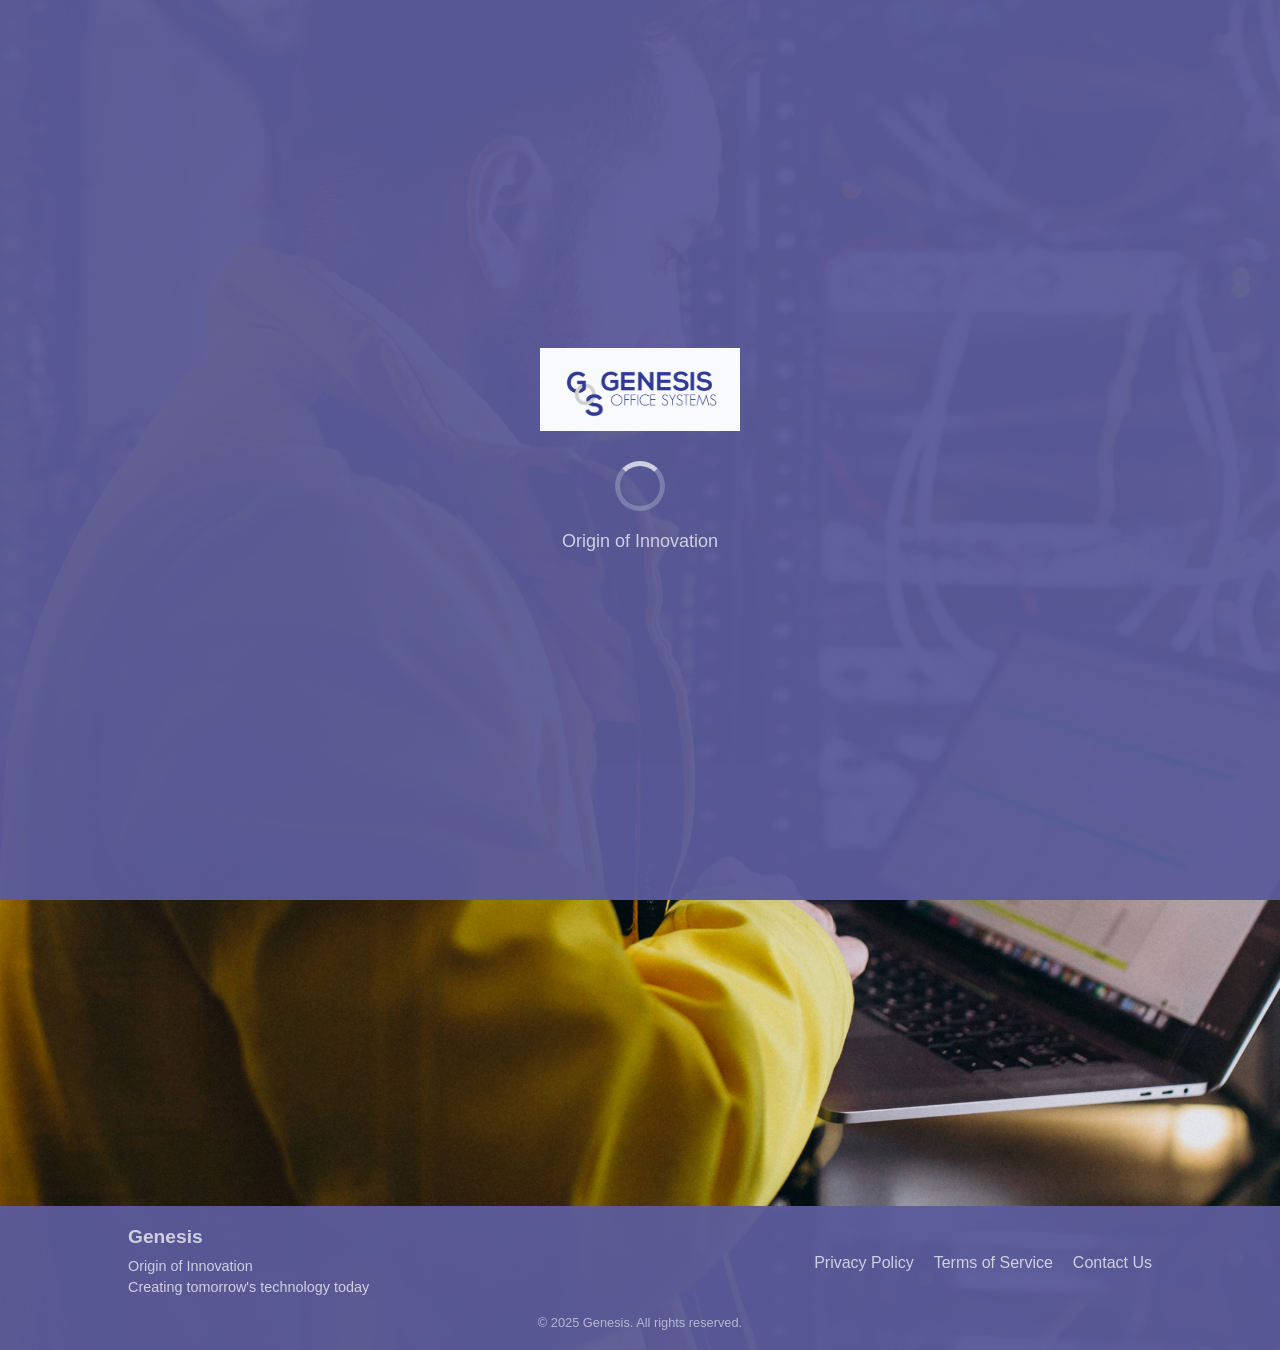
==== index.html @ 870a0a8b "loader appearing only once" ====
<!DOCTYPE html>
<html lang="en">
<head>
    <meta charset="UTF-8">
    <meta name="viewport" content="width=device-width, initial-scale=1.0">
    <link rel="icon" href="genesis-photos/favicon.jpg" type="image/x-icon">
    <title>genesis</title>
    <style>
        /* Loader Styles */
        #loader-wrapper {
            position: fixed;
            top: 0;
            left: 0;
            width: 100%;
            height: 100%;
            background-color: rgba(91, 91, 155, 0.95);
            display: flex;
            flex-direction: column;
            justify-content: center;
            align-items: center;
            z-index: 9999;
            transition: opacity 0.6s ease-out, visibility 0.6s ease-out;
        }

        #loader-logo {
            width: 200px;
            height: auto;
            margin-bottom: 30px;
            animation: blink 2s infinite;
        }

        .loader-spinner {
            width: 50px;
            height: 50px;
            border: 5px solid rgba(214, 214, 230, 0.3);
            border-radius: 50%;
            border-top-color: rgba(214, 214, 230, 0.95);
            animation: spin 1s linear infinite;
        }

        .loader-text {
            color: rgba(214, 214, 230, 0.95);
            font-size: 18px;
            margin-top: 20px;
            font-family: Arial, sans-serif;
        }

        @keyframes blink {
            0% { opacity: 0.3; }
            50% { opacity: 1; }
            100% { opacity: 0.3; }
        }

        @keyframes spin {
            to { transform: rotate(360deg); }
        }

        /* Hide content until loaded */
        body.loading {
            overflow: hidden;
        }
        
        body.loading .page-content {
            opacity: 0;
        }
        
        .page-content {
            opacity: 1;
            transition: opacity 0.5s ease-in;
        }

        /* Original styles */
        body{
            background: url(genesis-photos/young-man-engineer-making-program-analyses.jpg) no-repeat center center/cover;
            margin: 0;
            padding: 0;
            font-family: Arial, sans-serif;
            position: relative;
            min-height: 100vh;
            display: flex;
            flex-direction: column;
        }
        /* Navigation bar */
        /* Underline animation */
        .nav-links a::after {
            content: '';
            position: absolute;
            width: 0;
            height: 2px;
            bottom: 0;
            left: 0;
            background-color: #5a539c;
            transition: width 0.3s ease;
        }
        
        .nav-links a:hover {
            color: #3498db;
        }
        
        .nav-links a:hover::after {
            width: 100%;
        }

        *{
            margin: 0;
            padding: 0;
            box-sizing: border-box;
           
        }
        .container{
            max-width: 80%;
            margin: auto;
            overflow: hidden;
            
           
        }
        .container2{
            margin-top: 300px;
            position: relative;
            padding-right: 80px;
            flex: 1;
          
        }
        .navbar{
            display: flex;
            justify-content: space-between;
        }
        .navbar ul{
            display: flex;
        }
        .navbar ul li{
            list-style: none;
            margin-left: 20px;
        }
        .navbar ul li a{
            text-decoration: none;
            color: white;
        }
        .logo img{
            width: 150px;
            mix-blend-mode: multiply;           
        }
        .nav-links{
            color: rgba(214, 214, 230, 0.95);
            
            
        }
        .nav-links li{
            display: inline;
            padding: 0 20px;
            background-color: rgba(91, 91, 155, 0.95);
            border-radius: 10px;
        }

        .container {
            max-width: 1200px;
            padding: 40px 20px;
        }
        
        .section-title {
            text-align: center;
            margin-bottom: 10px;
            color:#7d8ea8;
            position: relative;
            animation: fadeInDown 1s ease forwards;
        }
        
        .section-title h2 {
            font-size: 36px;
            font-weight: 700;
            text-transform: uppercase;
            letter-spacing: 1px;
        }
        
        .section-title::after {
            content: '';
            position: absolute;
            bottom: -10px;
            left: 50%;
            transform: translateX(-50%);
            width: 80px;
            height: 4px;
            background-color: #3498db;
        }
        
        .projects-grid {
            display: grid;
            grid-template-columns: repeat(auto-fill, minmax(300px, 1fr));
            gap: 30px;
            margin-bottom: 50px;
        }
        
        .project-card {
            background-color: #fff;
            border-radius: 8px;
            overflow: hidden;
            box-shadow: 0 5px 15px rgba(0, 0, 0, 0.1);
            transition: transform 0.3s ease, box-shadow 0.3s ease;
            animation: fadeIn 0.8s ease forwards;
            opacity: 0;
        }
        
        .project-card:nth-child(1) { animation-delay: 0.1s; }
        .project-card:nth-child(2) { animation-delay: 0.2s; }
        .project-card:nth-child(3) { animation-delay: 0.3s; }
        .project-card:nth-child(4) { animation-delay: 0.4s; }
        .project-card:nth-child(5) { animation-delay: 0.5s; }
        .project-card:nth-child(6) { animation-delay: 0.6s; }
        
        .project-card:hover {
            transform: translateY(-10px);
            box-shadow: 0 15px 30px rgba(0, 0, 0, 0.15);
        }
        
        .project-image {
            height: 150px;
            overflow: hidden;
            position: relative;
        }
        
        .project-image img {
            width: 100%;
            height: 100%;
            object-fit: cover;
            transition: transform 0.5s ease;
        }
        
        .project-card:hover .project-image img {
            transform: scale(1.05);
        }
        
        /* Slider animation for images */
        .image-slider {
            position: relative;
            width: 100%;
            height: 100%;
            overflow: hidden;
        }
        
        .slider-container {
            display: flex;
            width: 40%;
            height: 100%;
            transition: transform 0.5s ease;
        }
        
        .slider-item {
            width: 100%;
            height: 100%;
            flex-shrink: 0;
        }
        
        .slider-item img {
            width: 100%;
            height: 100%;
            object-fit: cover;
        }
        
        .slider-controls {
            position: absolute;
            bottom: 10px;
            left: 0;
            right: 0;
            display: flex;
            justify-content: center;
            gap: 8px;
            z-index: 10;
        }
        
        .slider-dot {
            width: 10px;
            height: 10px;
            border-radius: 50%;
            color: #2c3e50;
            cursor: pointer;
            transition: background-color 0.3s ease;
        }
        
        .slider-dot.active {
            background-color: #fff;
        }
        
        .project-info {
            padding: 25px;
        }
        
        .project-info h3 {
            font-size: 22px;
            margin-bottom: 15px;
            color: #2c3e50;
        }
        
        .project-info p {
            color: #2c3e50;
            margin-bottom: 15px;
            font-size: 16px;
        }
        
        .project-tech {
            display: flex;
            flex-wrap: wrap;
            gap: 10px;
            margin-top: 20px;
        }
        
        .tech-tag {
            padding: 5px 12px;
            background-color: #e9f7fe;
            color: #2c3e50;
            border-radius: 20px;
            font-size: 14px;
            font-weight: 500;
        }
        
        .project-link {
            display: inline-block;
            margin-top: 20px;
            padding: 10px 20px;
            color: #2c3e50;
            text-decoration: none;
            border-radius: 5px;
            font-weight: 500;
            transition: background-color 0.3s ease;
        }
        
        .project-link:hover {
            color: #2c3e50;
        }
        
        @keyframes fadeIn {
            from { opacity: 0; transform: translateY(20px); }
            to { opacity: 1; transform: translateY(0); }
        }
        
        @keyframes fadeInDown {
            from { opacity: 0; transform: translateY(-20px); }
            to { opacity: 1; transform: translateY(0); }
        }
        
        @media (max-width: 768px) {
            .projects-grid {
                grid-template-columns: 1fr;
            }
        }

        /* Header Styles */
        header {
            background-color: rgba(91, 91, 155, 0.95);
            color: rgba(214, 214, 230, 0.95);
            padding: 10px 0;
            box-shadow: 0 2px 5px rgba(0, 0, 0, 0.1);
            position: relative;
            z-index: 100;
        }

        .header-container {
            max-width: 80%;
            margin: 0 auto;
            display: flex;
            justify-content: space-between;
            align-items: center;
        }

        .header-content {
            max-width: 600px;
        }

        .header-content h1 {
            font-size: 1.5rem;
            margin-bottom: 5px;
            font-weight: 600;
            animation: fadeInDown 1s ease forwards;
        }

        .header-content p {
            font-size: 0.9rem;
            margin-bottom: 0;
            line-height: 1.4;
            animation: fadeIn 1s ease forwards;
            animation-delay: 0.3s;
            opacity: 0;
        }

        /* Footer Styles */
        footer {
            background-color: rgba(91, 91, 155, 0.95);
            color: rgba(214, 214, 230, 0.95);
            padding: 20px 0;
            text-align: center;
            width: 100%;
            margin-top: auto;
        }

        .footer-container {
            max-width: 80%;
            margin: 0 auto;
        }

        .footer-content {
            display: flex;
            justify-content: space-between;
            align-items: center;
            flex-wrap: wrap;
        }

        .footer-info {
            text-align: left;
        }

        .footer-info h4 {
            font-size: 1.2rem;
            margin-bottom: 10px;
        }

        .footer-info p {
            font-size: 0.9rem;
            margin-bottom: 5px;
        }

        .footer-links {
            display: flex;
            gap: 20px;
        }

        .footer-links a {
            color: rgba(214, 214, 230, 0.95);
            text-decoration: none;
            transition: color 0.3s ease;
        }

        .footer-links a:hover {
            color: #3498db;
        }

        .footer-bottom {
            margin-top: 15px;
            font-size: 0.8rem;
            opacity: 0.8;
        }

        /* Add this at the end of existing CSS */
        @media (max-width: 1024px) {
            .container {
                max-width: 90%;
            }
            
            .logo img {
                width: 120px;
            }
            
            .nav-links li {
                padding: 0 15px;
                margin-left: 10px;
            }
            
            .project-info h3 {
                font-size: 20px;
            }
        }

        @media (max-width: 768px) {
            body {
                background-attachment: fixed;
            }
            
            .navbar {
                flex-direction: column;
                align-items: center;
                text-align: center;
            }
            
            .nav-links {
                margin-top: 15px;
                flex-wrap: wrap;
                justify-content: center;
            }
            
            .nav-links li {
                margin: 5px;
                padding: 0 12px;
            }
            
            .container2 {
                margin-top: 200px;
                padding-right: 20px;
            }
            
            .project-card {
                margin-bottom: 20px;
            }
            
            .footer-info h4 {
                font-size: 1rem;
            }
            
            .footer-content {
                flex-direction: column;
                text-align: center;
            }
            
            .footer-info {
                text-align: center;
                margin-bottom: 15px;
            }
        }

        @media (max-width: 480px) {
            .header-content h1 {
                font-size: 1.2rem;
            }
            
            .nav-links li {
                font-size: 14px;
                padding: 0 10px;
            }
            
            .section-title h2 {
                font-size: 28px;
            }
            
            .project-info {
                padding: 15px;
            }
            
            .project-info h3 {
                font-size: 18px;
            }
            
            .project-info p {
                font-size: 14px;
            }
            
            .tech-tag {
                font-size: 12px;
            }
            
            .footer-links {
                flex-direction: column;
                gap: 10px;
            }
        }

        /* Ensure images are responsive */
        img {
            max-width: 100%;
            height: auto;
        }
    </style>
</head>
<body class="loading">
    <!-- Loader -->
    <div id="loader-wrapper">
        <img id="loader-logo" src="genesis-photos/loggo.png" alt="Genesis Logo">
        <div class="loader-spinner"></div>
        <div class="loader-text">Origin of Innovation</div>
    </div>

    <!-- Page Content -->
    <div class="page-content">
        <!-- Header Section -->
        <header>
            <div class="header-container">
                <div class="header-content">
                    <h1>Origin of innovation</h1>
                </div>
            </div>
        </header>

        <div class="container">
            <div class="navbar">
                <div class="logo">
                    <img src="genesis-photos/loggo.png" alt="">
                </div>
                <nav>
                    <ul class="nav-links">
                        <li><a href="index.html">Home</a></li>
                        <li><a href="about.html">About us</a></li>
                        <li><a href="services.html">Services</a></li>
                        <li><a href="contact.html">contact</a></li>
                    </ul>
                </nav>
            </div>

            <div class="container2">
                <div class="section-title">
                    <h2>Recent Projects</h2>
                </div>
                
                <div class="projects-grid">
                    <!-- Project 1 -->
                    <div class="project-card">
                        <div class="project-image">
                            <div class="image-slider">
                                <div class="slider-container">
                                    <div class="slider-item">
                                        <img src="genesis-photos/projects-photos/WhatsApp Image 2025-03-21 at 07.28.16_34ad9fe0.jpg" alt="Enterprise Network Infrastructure 1">
                                    </div>
                                    <div class="slider-item">
                                        <img src="genesis-photos/projects-photos/pexels-field-engineer-147254-442150.jpg" alt="Enterprise Network Infrastructure 2">
                                    </div>
                                    <div class="slider-item">
                                        <img src="genesis-photos/projects-photos/WhatsApp Image 2025-03-21 at 07.28.17_1305627c.jpg" alt="Enterprise Network Infrastructure 3">
                                    </div>
                                </div>
                                <div class="slider-controls">
                                    <div class="slider-dot active" data-index="0"></div>
                                    <div class="slider-dot" data-index="1"></div>
                                    <div class="slider-dot" data-index="2"></div>
                                </div>
                            </div>
                        </div>
                        <div class="project-info">
                            <h3>Enterprise Network Infrastructure</h3>
                            <p>Implemented a network infrastructure overhaul in Chipata, Zambia, featuring enhanced security measures, cloud integration, and expanded capacity to support over 500 users</p>
                            <div class="project-tech">
                                <span class="tech-tag">Cisco</span>
                                <span class="tech-tag">Cloud</span>
                                <span class="tech-tag">Security</span>
                            </div>
                            <a href="project-1.html" class="project-link">View Details</a>
                        </div>
                    </div>
                    
                    <!-- Project 2 -->
                    <div class="project-card">
                        <div class="project-image">
                            <div class="image-slider">
                                <div class="slider-container">
                                    <div class="slider-item">
                                        <img src="genesis-photos/projects-photos/close-up-fingerprint-reader.jpg" alt="biometric-Powered Customer Support System 1">
                                    </div>
                                    <div class="slider-item">
                                        <img src="genesis-photos/projects-photos/retinal-biometrics-technology-with-man-s-eye-digital-remix.jpg" alt="biometric-Powered Customer Support System 2">
                                    </div>
                                    <div class="slider-item">
                                        <img src="genesis-photos/projects-photos/young-woman-contactless-pays-public-transport.jpg" alt="biometric-Powered Customer Support System 3">
                                    </div>
                                </div>
                                <div class="slider-controls">
                                    <div class="slider-dot active" data-index="0"></div>
                                    <div class="slider-dot" data-index="1"></div>
                                    <div class="slider-dot" data-index="2"></div>
                                </div>
                            </div>
                        </div>
                        <div class="project-info">
                            <h3>Biometric Access Control Installation Service</h3>
                            <p>Door installation expert specializing in biometric security systems. Successfully implemented fingerprint and facial recognition access solutions that reduced unauthorized entries by 68% and improved security satisfaction by 47% for a corporate client. Expert in integrating multi-factor authentication with existing security infrastructure for seamless transition while maintaining comprehensive access control.</p>
                            <div class="project-tech">
                                <span class="tech-tag">Biometrics</span>
                                <span class="tech-tag">Access Control</span>
                                <span class="tech-tag">Security Systems</span>
                            </div>
                            <a href="#" class="project-link">View Details</a>
                        </div>
                    </div>
                    
                    <!-- Project 3 -->
                    <div class="project-card">
                        <div class="project-image">
                            <div class="image-slider">
                                <div class="slider-container">
                                    <div class="slider-item">
                                        <img src="genesis-photos/projects-photos/Image3.jpg" alt="Blockchain Supply Chain Solution 1">
                                    </div>
                                    <div class="slider-item">
                                        <img src="genesis-photos/projects-photos/service-428538_1280.jpg" alt="Blockchain Supply Chain Solution 2">
                                    </div>
                                    <div class="slider-item">
                                        <img src="genesis-photos/projects-photos/hardware-3509893_1280.jpg" alt="Blockchain Supply Chain Solution 3">
                                    </div>
                                </div>
                                <div class="slider-controls">
                                    <div class="slider-dot active" data-index="0"></div>
                                    <div class="slider-dot" data-index="1"></div>
                                    <div class="slider-dot" data-index="2"></div>
                                </div>
                            </div>
                        </div>
                        <div class="project-info">
                            <h3>IT Hardware and Accessory Distribution</h3>
                            <ul class="project-services">
                                <li>Comprehensive hardware procurement</li>
                                <li>Enterprise-grade computing equipment</li>
                                <li>Networking hardware (routers, switches, servers)</li>
                                <li>Desktop and laptop systems</li>
                                <li>Peripheral devices and accessories</li>
                                <li>Multi-brand product portfolio</li>
                                <li>Competitive pricing and bulk purchase options</li>
                            </ul>
                        </div>
                            <a href="#" class="project-link">View Details</a>
                        </div>
                    </div>
                </div>
            </div>
        </div>
        
        <!-- Footer Section -->
        <footer>
            <div class="footer-container">
                <div class="footer-content">
                    <div class="footer-info">
                        <h4>Genesis</h4>
                        <p>Origin of Innovation</p>
                        <p>Creating tomorrow's technology today</p>
                    </div>
                    <div class="footer-links">
                        <a href="#">Privacy Policy</a>
                        <a href="#">Terms of Service</a>
                        <a href="contact.html">Contact Us</a>
                    </div>
                </div>
                <div class="footer-bottom">
                    <p>&copy; 2025 Genesis. All rights reserved.</p>
                </div>
            </div>
        </footer>
    </div>

    <script>
        // Loader script
        document.addEventListener('DOMContentLoaded', function() {
            // Check if loader has been shown before in this session
            if (!sessionStorage.getItem('loaderShown')) {
                // Show loader only if it hasn't been shown before
                const loader = document.getElementById('loader-wrapper');
                loader.style.display = 'flex';
                
                // Simulate loading time or wait for resources
                setTimeout(function() {
                    // Hide loader
                    loader.style.opacity = '0';
                    loader.style.visibility = 'hidden';
                    
                    // Show content
                    document.body.classList.remove('loading');
                    
                    // Remove loader completely after transition
                    setTimeout(function() {
                        loader.style.display = 'none';
                    }, 600);
                    
                    // Mark loader as shown for this session
                    sessionStorage.setItem('loaderShown', 'true');
                }, 2500); // 2.5 seconds loading time - adjust as needed
            } else {
                // If loader has been shown before, hide it immediately
                const loader = document.getElementById('loader-wrapper');
                loader.style.display = 'none';
                document.body.classList.remove('loading');
            }
    
            // Image slider functionality
            const sliders = document.querySelectorAll('.image-slider');
            
            sliders.forEach(function(slider) {
                const container = slider.querySelector('.slider-container');
                const dots = slider.querySelectorAll('.slider-dot');
                const items = slider.querySelectorAll('.slider-item');
                const itemWidth = 100;
                
                dots.forEach(function(dot, index) {
                    dot.addEventListener('click', function() {
                        // Update active dot
                        slider.querySelector('.slider-dot.active').classList.remove('active');
                        dot.classList.add('active');
                        
                        // Move slider
                        container.style.transform = `translateX(-${index * itemWidth}%)`;
                    });
                });
                
                // Auto slide functionality
                let currentIndex = 0;
                setInterval(function() {
                    currentIndex = (currentIndex + 1) % items.length;
                    
                    // Update active dot
                    slider.querySelector('.slider-dot.active').classList.remove('active');
                    dots[currentIndex].classList.add('active');
                    
                    // Move slider
                    container.style.transform = `translateX(-${currentIndex * itemWidth}%)`;
                }, 5000);
            });
        });
    </script>
</body>
</html>
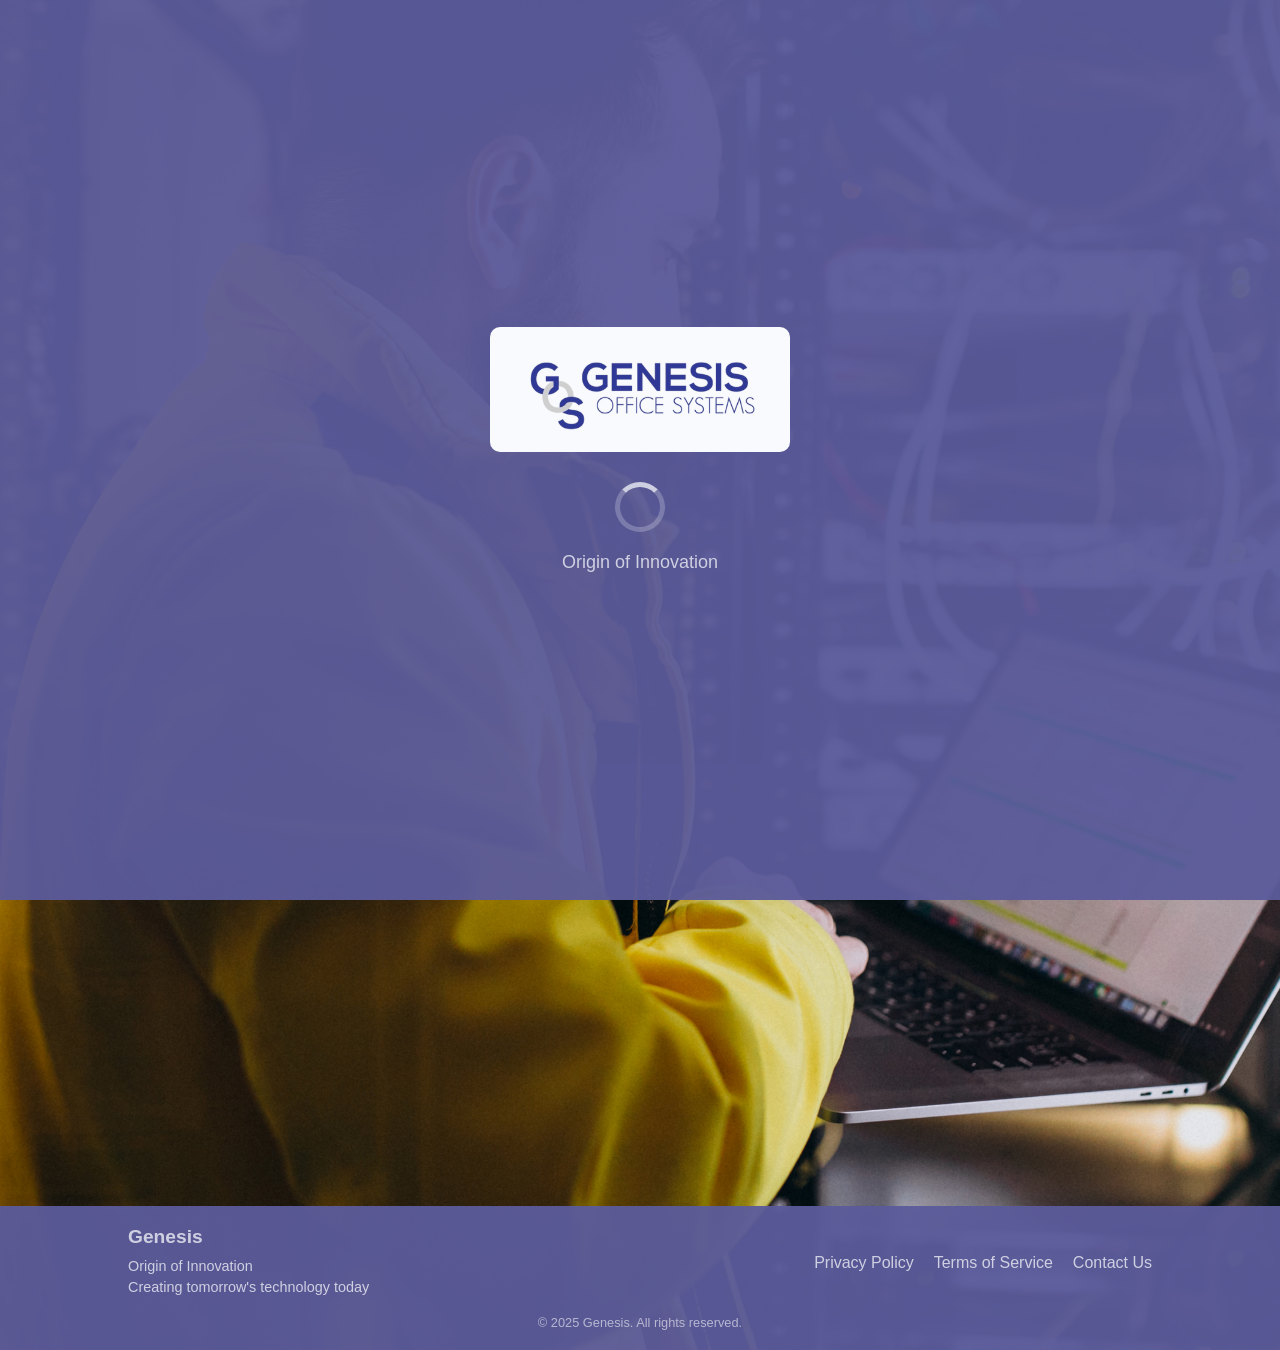
==== commit 7f48c95f: "changed the loader size and the added the border radius" ====
--- a/index.html
+++ b/index.html
@@ -23,10 +23,11 @@
         }
 
         #loader-logo {
-            width: 200px;
+            width: 300px;
             height: auto;
             margin-bottom: 30px;
             animation: blink 2s infinite;
+            border-radius: 10px;
         }
 
         .loader-spinner {
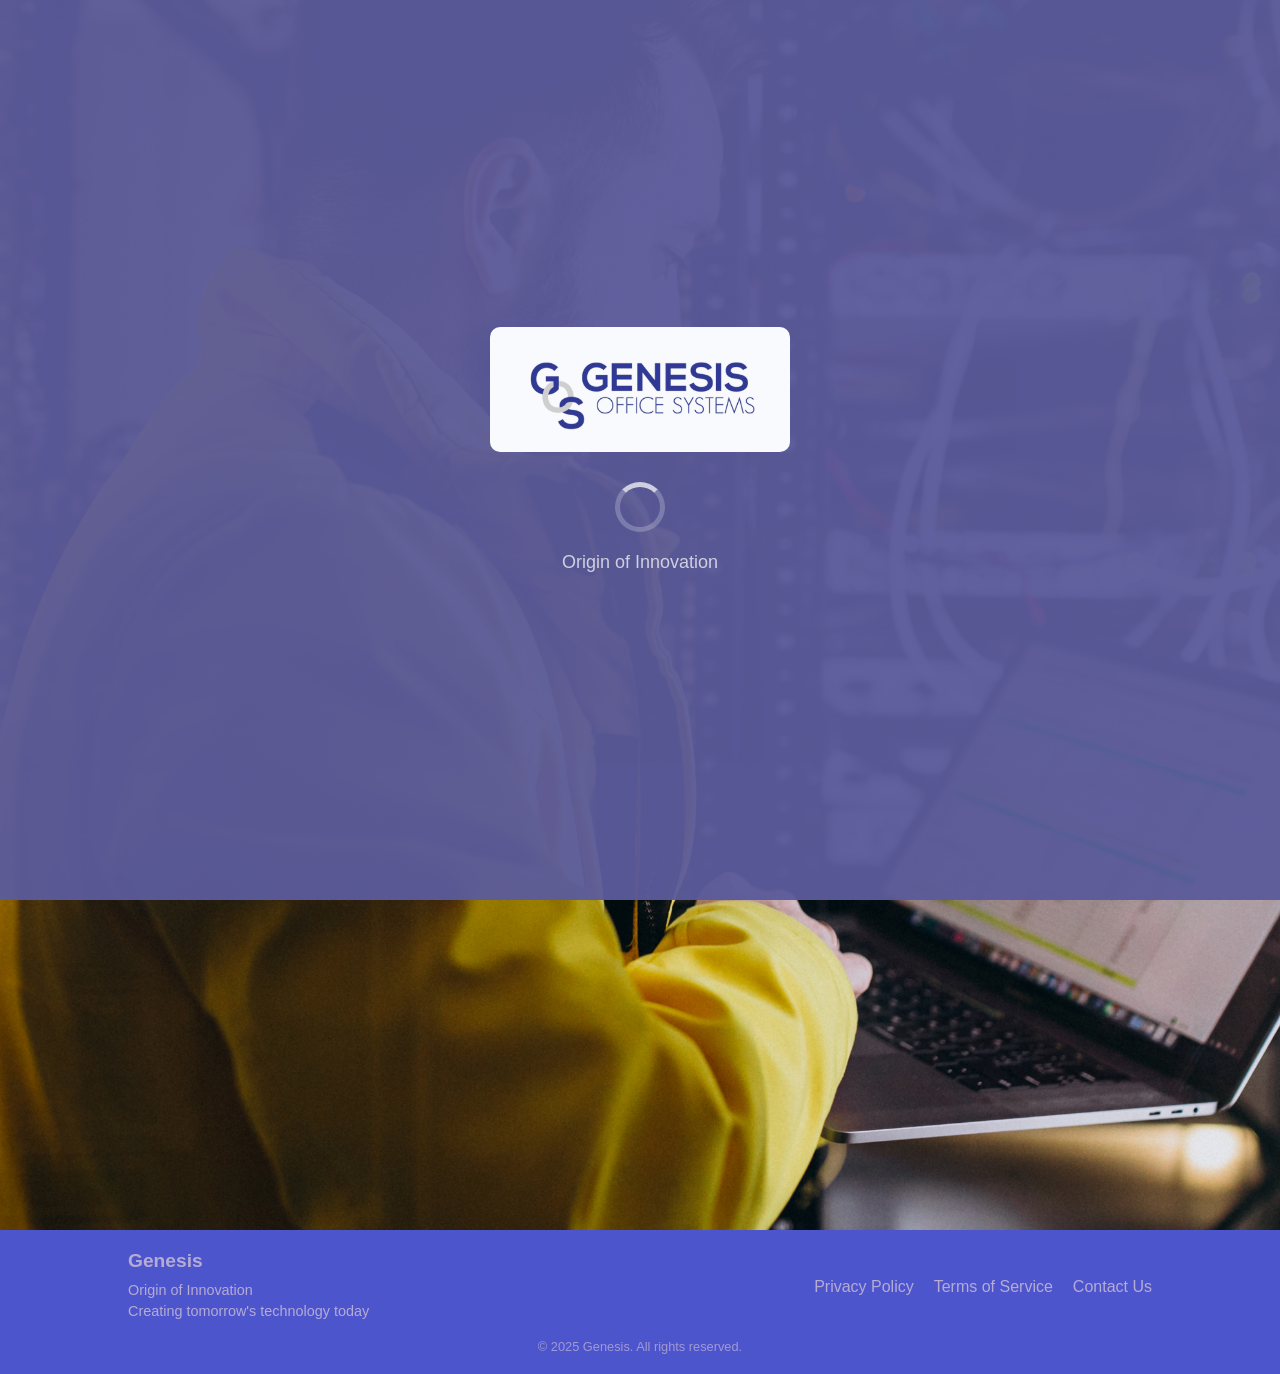
==== commit 900d6f1c: "new css files added etc changed the color pallet added new seperate  css files, changed the heading " ====
--- a/index.html
+++ b/index.html
@@ -5,548 +5,12 @@
     <meta name="viewport" content="width=device-width, initial-scale=1.0">
     <link rel="icon" href="genesis-photos/favicon.jpg" type="image/x-icon">
     <title>genesis</title>
-    <style>
-        /* Loader Styles */
-        #loader-wrapper {
-            position: fixed;
-            top: 0;
-            left: 0;
-            width: 100%;
-            height: 100%;
-            background-color: rgba(91, 91, 155, 0.95);
-            display: flex;
-            flex-direction: column;
-            justify-content: center;
-            align-items: center;
-            z-index: 9999;
-            transition: opacity 0.6s ease-out, visibility 0.6s ease-out;
-        }
-
-        #loader-logo {
-            width: 300px;
-            height: auto;
-            margin-bottom: 30px;
-            animation: blink 2s infinite;
-            border-radius: 10px;
-        }
-
-        .loader-spinner {
-            width: 50px;
-            height: 50px;
-            border: 5px solid rgba(214, 214, 230, 0.3);
-            border-radius: 50%;
-            border-top-color: rgba(214, 214, 230, 0.95);
-            animation: spin 1s linear infinite;
-        }
-
-        .loader-text {
-            color: rgba(214, 214, 230, 0.95);
-            font-size: 18px;
-            margin-top: 20px;
-            font-family: Arial, sans-serif;
-        }
-
-        @keyframes blink {
-            0% { opacity: 0.3; }
-            50% { opacity: 1; }
-            100% { opacity: 0.3; }
-        }
-
-        @keyframes spin {
-            to { transform: rotate(360deg); }
-        }
-
-        /* Hide content until loaded */
-        body.loading {
-            overflow: hidden;
-        }
-        
-        body.loading .page-content {
-            opacity: 0;
-        }
-        
-        .page-content {
-            opacity: 1;
-            transition: opacity 0.5s ease-in;
-        }
-
-        /* Original styles */
-        body{
-            background: url(genesis-photos/young-man-engineer-making-program-analyses.jpg) no-repeat center center/cover;
-            margin: 0;
-            padding: 0;
-            font-family: Arial, sans-serif;
-            position: relative;
-            min-height: 100vh;
-            display: flex;
-            flex-direction: column;
-        }
-        /* Navigation bar */
-        /* Underline animation */
-        .nav-links a::after {
-            content: '';
-            position: absolute;
-            width: 0;
-            height: 2px;
-            bottom: 0;
-            left: 0;
-            background-color: #5a539c;
-            transition: width 0.3s ease;
-        }
-        
-        .nav-links a:hover {
-            color: #3498db;
-        }
-        
-        .nav-links a:hover::after {
-            width: 100%;
-        }
-
-        *{
-            margin: 0;
-            padding: 0;
-            box-sizing: border-box;
-           
-        }
-        .container{
-            max-width: 80%;
-            margin: auto;
-            overflow: hidden;
-            
-           
-        }
-        .container2{
-            margin-top: 300px;
-            position: relative;
-            padding-right: 80px;
-            flex: 1;
-          
-        }
-        .navbar{
-            display: flex;
-            justify-content: space-between;
-        }
-        .navbar ul{
-            display: flex;
-        }
-        .navbar ul li{
-            list-style: none;
-            margin-left: 20px;
-        }
-        .navbar ul li a{
-            text-decoration: none;
-            color: white;
-        }
-        .logo img{
-            width: 150px;
-            mix-blend-mode: multiply;           
-        }
-        .nav-links{
-            color: rgba(214, 214, 230, 0.95);
-            
-            
-        }
-        .nav-links li{
-            display: inline;
-            padding: 0 20px;
-            background-color: rgba(91, 91, 155, 0.95);
-            border-radius: 10px;
-        }
-
-        .container {
-            max-width: 1200px;
-            padding: 40px 20px;
-        }
-        
-        .section-title {
-            text-align: center;
-            margin-bottom: 10px;
-            color:#7d8ea8;
-            position: relative;
-            animation: fadeInDown 1s ease forwards;
-        }
-        
-        .section-title h2 {
-            font-size: 36px;
-            font-weight: 700;
-            text-transform: uppercase;
-            letter-spacing: 1px;
-        }
-        
-        .section-title::after {
-            content: '';
-            position: absolute;
-            bottom: -10px;
-            left: 50%;
-            transform: translateX(-50%);
-            width: 80px;
-            height: 4px;
-            background-color: #3498db;
-        }
-        
-        .projects-grid {
-            display: grid;
-            grid-template-columns: repeat(auto-fill, minmax(300px, 1fr));
-            gap: 30px;
-            margin-bottom: 50px;
-        }
-        
-        .project-card {
-            background-color: #fff;
-            border-radius: 8px;
-            overflow: hidden;
-            box-shadow: 0 5px 15px rgba(0, 0, 0, 0.1);
-            transition: transform 0.3s ease, box-shadow 0.3s ease;
-            animation: fadeIn 0.8s ease forwards;
-            opacity: 0;
-        }
-        
-        .project-card:nth-child(1) { animation-delay: 0.1s; }
-        .project-card:nth-child(2) { animation-delay: 0.2s; }
-        .project-card:nth-child(3) { animation-delay: 0.3s; }
-        .project-card:nth-child(4) { animation-delay: 0.4s; }
-        .project-card:nth-child(5) { animation-delay: 0.5s; }
-        .project-card:nth-child(6) { animation-delay: 0.6s; }
-        
-        .project-card:hover {
-            transform: translateY(-10px);
-            box-shadow: 0 15px 30px rgba(0, 0, 0, 0.15);
-        }
-        
-        .project-image {
-            height: 150px;
-            overflow: hidden;
-            position: relative;
-        }
-        
-        .project-image img {
-            width: 100%;
-            height: 100%;
-            object-fit: cover;
-            transition: transform 0.5s ease;
-        }
-        
-        .project-card:hover .project-image img {
-            transform: scale(1.05);
-        }
-        
-        /* Slider animation for images */
-        .image-slider {
-            position: relative;
-            width: 100%;
-            height: 100%;
-            overflow: hidden;
-        }
-        
-        .slider-container {
-            display: flex;
-            width: 40%;
-            height: 100%;
-            transition: transform 0.5s ease;
-        }
-        
-        .slider-item {
-            width: 100%;
-            height: 100%;
-            flex-shrink: 0;
-        }
-        
-        .slider-item img {
-            width: 100%;
-            height: 100%;
-            object-fit: cover;
-        }
-        
-        .slider-controls {
-            position: absolute;
-            bottom: 10px;
-            left: 0;
-            right: 0;
-            display: flex;
-            justify-content: center;
-            gap: 8px;
-            z-index: 10;
-        }
-        
-        .slider-dot {
-            width: 10px;
-            height: 10px;
-            border-radius: 50%;
-            color: #2c3e50;
-            cursor: pointer;
-            transition: background-color 0.3s ease;
-        }
-        
-        .slider-dot.active {
-            background-color: #fff;
-        }
-        
-        .project-info {
-            padding: 25px;
-        }
-        
-        .project-info h3 {
-            font-size: 22px;
-            margin-bottom: 15px;
-            color: #2c3e50;
-        }
-        
-        .project-info p {
-            color: #2c3e50;
-            margin-bottom: 15px;
-            font-size: 16px;
-        }
-        
-        .project-tech {
-            display: flex;
-            flex-wrap: wrap;
-            gap: 10px;
-            margin-top: 20px;
-        }
-        
-        .tech-tag {
-            padding: 5px 12px;
-            background-color: #e9f7fe;
-            color: #2c3e50;
-            border-radius: 20px;
-            font-size: 14px;
-            font-weight: 500;
-        }
-        
-        .project-link {
-            display: inline-block;
-            margin-top: 20px;
-            padding: 10px 20px;
-            color: #2c3e50;
-            text-decoration: none;
-            border-radius: 5px;
-            font-weight: 500;
-            transition: background-color 0.3s ease;
-        }
-        
-        .project-link:hover {
-            color: #2c3e50;
-        }
-        
-        @keyframes fadeIn {
-            from { opacity: 0; transform: translateY(20px); }
-            to { opacity: 1; transform: translateY(0); }
-        }
-        
-        @keyframes fadeInDown {
-            from { opacity: 0; transform: translateY(-20px); }
-            to { opacity: 1; transform: translateY(0); }
-        }
-        
-        @media (max-width: 768px) {
-            .projects-grid {
-                grid-template-columns: 1fr;
-            }
-        }
-
-        /* Header Styles */
-        header {
-            background-color: rgba(91, 91, 155, 0.95);
-            color: rgba(214, 214, 230, 0.95);
-            padding: 10px 0;
-            box-shadow: 0 2px 5px rgba(0, 0, 0, 0.1);
-            position: relative;
-            z-index: 100;
-        }
-
-        .header-container {
-            max-width: 80%;
-            margin: 0 auto;
-            display: flex;
-            justify-content: space-between;
-            align-items: center;
-        }
-
-        .header-content {
-            max-width: 600px;
-        }
-
-        .header-content h1 {
-            font-size: 1.5rem;
-            margin-bottom: 5px;
-            font-weight: 600;
-            animation: fadeInDown 1s ease forwards;
-        }
-
-        .header-content p {
-            font-size: 0.9rem;
-            margin-bottom: 0;
-            line-height: 1.4;
-            animation: fadeIn 1s ease forwards;
-            animation-delay: 0.3s;
-            opacity: 0;
-        }
-
-        /* Footer Styles */
-        footer {
-            background-color: rgba(91, 91, 155, 0.95);
-            color: rgba(214, 214, 230, 0.95);
-            padding: 20px 0;
-            text-align: center;
-            width: 100%;
-            margin-top: auto;
-        }
-
-        .footer-container {
-            max-width: 80%;
-            margin: 0 auto;
-        }
-
-        .footer-content {
-            display: flex;
-            justify-content: space-between;
-            align-items: center;
-            flex-wrap: wrap;
-        }
-
-        .footer-info {
-            text-align: left;
-        }
-
-        .footer-info h4 {
-            font-size: 1.2rem;
-            margin-bottom: 10px;
-        }
-
-        .footer-info p {
-            font-size: 0.9rem;
-            margin-bottom: 5px;
-        }
-
-        .footer-links {
-            display: flex;
-            gap: 20px;
-        }
-
-        .footer-links a {
-            color: rgba(214, 214, 230, 0.95);
-            text-decoration: none;
-            transition: color 0.3s ease;
-        }
-
-        .footer-links a:hover {
-            color: #3498db;
-        }
-
-        .footer-bottom {
-            margin-top: 15px;
-            font-size: 0.8rem;
-            opacity: 0.8;
-        }
-
-        /* Add this at the end of existing CSS */
-        @media (max-width: 1024px) {
-            .container {
-                max-width: 90%;
-            }
-            
-            .logo img {
-                width: 120px;
-            }
-            
-            .nav-links li {
-                padding: 0 15px;
-                margin-left: 10px;
-            }
-            
-            .project-info h3 {
-                font-size: 20px;
-            }
-        }
-
-        @media (max-width: 768px) {
-            body {
-                background-attachment: fixed;
-            }
-            
-            .navbar {
-                flex-direction: column;
-                align-items: center;
-                text-align: center;
-            }
-            
-            .nav-links {
-                margin-top: 15px;
-                flex-wrap: wrap;
-                justify-content: center;
-            }
-            
-            .nav-links li {
-                margin: 5px;
-                padding: 0 12px;
-            }
-            
-            .container2 {
-                margin-top: 200px;
-                padding-right: 20px;
-            }
-            
-            .project-card {
-                margin-bottom: 20px;
-            }
-            
-            .footer-info h4 {
-                font-size: 1rem;
-            }
-            
-            .footer-content {
-                flex-direction: column;
-                text-align: center;
-            }
-            
-            .footer-info {
-                text-align: center;
-                margin-bottom: 15px;
-            }
-        }
-
-        @media (max-width: 480px) {
-            .header-content h1 {
-                font-size: 1.2rem;
-            }
-            
-            .nav-links li {
-                font-size: 14px;
-                padding: 0 10px;
-            }
-            
-            .section-title h2 {
-                font-size: 28px;
-            }
-            
-            .project-info {
-                padding: 15px;
-            }
-            
-            .project-info h3 {
-                font-size: 18px;
-            }
-            
-            .project-info p {
-                font-size: 14px;
-            }
-            
-            .tech-tag {
-                font-size: 12px;
-            }
-            
-            .footer-links {
-                flex-direction: column;
-                gap: 10px;
-            }
-        }
-
-        /* Ensure images are responsive */
-        img {
-            max-width: 100%;
-            height: auto;
-        }
-    </style>
+    <link rel="preconnect" href="https://fonts.googleapis.com">
+    <link rel="preconnect" href="https://fonts.gstatic.com" crossorigin>
+    <link href="https://fonts.googleapis.com/css2?family=Playwrite+FR+Moderne:wght@100..400&display=swap" rel="stylesheet">  
+    <link rel="stylesheet" href="https://fonts.googleapis.com/css2?family=Roboto:wght@400;500;700&display=swap">
+    <link rel="stylesheet" href="https://cdnjs.cloudflare.com/ajax/libs/font-awesome/6.0.0-beta3/css/all.min.css">
+    <link rel="stylesheet" href="index.css">
 </head>
 <body class="loading">
     <!-- Loader -->
@@ -720,72 +184,160 @@
     </div>
 
     <script>
-        // Loader script
-        document.addEventListener('DOMContentLoaded', function() {
-            // Check if loader has been shown before in this session
-            if (!sessionStorage.getItem('loaderShown')) {
-                // Show loader only if it hasn't been shown before
-                const loader = document.getElementById('loader-wrapper');
-                loader.style.display = 'flex';
+     document.addEventListener('DOMContentLoaded', function() {
+    // Check if loader has been shown before in this session or if we're navigating between pages
+    const loader = document.getElementById('loader-wrapper');
+    
+    // Function to check if we're navigating between pages (has referrer from same origin)
+    const isInternalNavigation = () => {
+        const referrer = document.referrer;
+        if (!referrer) return false;
+        
+        try {
+            // Check if referrer is from the same origin (same website)
+            const referrerOrigin = new URL(referrer).origin;
+            const currentOrigin = window.location.origin;
+            return referrerOrigin === currentOrigin;
+        } catch (e) {
+            return false;
+        }
+    };
+    
+    // If navigating internally, don't show loader
+    if (loader) {
+        if (isInternalNavigation() || sessionStorage.getItem('loaderShown')) {
+            // If loader already shown or if navigating between pages, hide immediately
+            loader.style.display = 'none';
+            document.body.classList.remove('loading');
+        } else {
+            // First visit to the website, show loader
+            loader.style.display = 'flex';
+            
+            // Simulate loading time
+            setTimeout(function() {
+                // Hide loader
+                loader.style.opacity = '0';
+                loader.style.visibility = 'hidden';
                 
-                // Simulate loading time or wait for resources
+                // Show content
+                document.body.classList.remove('loading');
+                
+                // Remove loader completely after transition
                 setTimeout(function() {
-                    // Hide loader
-                    loader.style.opacity = '0';
-                    loader.style.visibility = 'hidden';
-                    
-                    // Show content
-                    document.body.classList.remove('loading');
-                    
-                    // Remove loader completely after transition
-                    setTimeout(function() {
-                        loader.style.display = 'none';
-                    }, 600);
-                    
-                    // Mark loader as shown for this session
-                    sessionStorage.setItem('loaderShown', 'true');
-                }, 2500); // 2.5 seconds loading time - adjust as needed
-            } else {
-                // If loader has been shown before, hide it immediately
-                const loader = document.getElementById('loader-wrapper');
-                loader.style.display = 'none';
-                document.body.classList.remove('loading');
-            }
-    
-            // Image slider functionality
-            const sliders = document.querySelectorAll('.image-slider');
-            
-            sliders.forEach(function(slider) {
-                const container = slider.querySelector('.slider-container');
-                const dots = slider.querySelectorAll('.slider-dot');
-                const items = slider.querySelectorAll('.slider-item');
-                const itemWidth = 100;
+                    loader.style.display = 'none';
+                }, 600);
                 
-                dots.forEach(function(dot, index) {
-                    dot.addEventListener('click', function() {
-                        // Update active dot
-                        slider.querySelector('.slider-dot.active').classList.remove('active');
-                        dot.classList.add('active');
-                        
-                        // Move slider
-                        container.style.transform = `translateX(-${index * itemWidth}%)`;
-                    });
-                });
-                
-                // Auto slide functionality
-                let currentIndex = 0;
-                setInterval(function() {
-                    currentIndex = (currentIndex + 1) % items.length;
-                    
-                    // Update active dot
-                    slider.querySelector('.slider-dot.active').classList.remove('active');
-                    dots[currentIndex].classList.add('active');
-                    
-                    // Move slider
-                    container.style.transform = `translateX(-${currentIndex * itemWidth}%)`;
-                }, 5000);
+                // Mark loader as shown for this session
+                sessionStorage.setItem('loaderShown', 'true');
+            }, 2500); // 2.5 seconds loading time
+        }
+    } else {
+        // If loader element doesn't exist, just remove loading class
+        document.body.classList.remove('loading');
+        console.warn('Loader element #loader-wrapper not found');
+    }
+    
+    // Image slider functionality
+    const sliders = document.querySelectorAll('.image-slider');
+    
+    sliders.forEach(slider => {
+        const container = slider.querySelector('.slider-container');
+        const dots = slider.querySelectorAll('.slider-dot');
+        const items = slider.querySelectorAll('.slider-item');
+        let currentIndex = 0;
+        let autoSlideInterval;
+        
+        // Update slider position
+        const updateSlider = (index) => {
+            container.style.transform = `translateX(-${index * 100}%)`;
+            dots.forEach(dot => dot.classList.remove('active'));
+            dots[index].classList.add('active');
+        };
+        
+        // Reset auto-slide timer
+        const resetAutoSlide = () => {
+            clearInterval(autoSlideInterval);
+            autoSlideInterval = setInterval(() => {
+                currentIndex = (currentIndex + 1) % dots.length;
+                updateSlider(currentIndex);
+            }, 5000);
+        };
+        
+        // Handle dot clicks
+        dots.forEach((dot, index) => {
+            dot.addEventListener('click', () => {
+                currentIndex = index;
+                updateSlider(currentIndex);
+                resetAutoSlide();
             });
         });
+        
+        // Initialize auto-slide
+        resetAutoSlide();
+        
+        // Pause auto-slide on hover
+        slider.addEventListener('mouseenter', () => clearInterval(autoSlideInterval));
+        
+        // Resume auto-slide on mouse leave
+        slider.addEventListener('mouseleave', resetAutoSlide);
+    });
+    
+    // Gallery image lightbox functionality
+    document.querySelectorAll('.gallery-image').forEach(image => {
+        image.addEventListener('click', () => {
+            const overlay = document.createElement('div');
+            overlay.style.cssText = `
+                position: fixed;
+                top: 0;
+                left: 0;
+                width: 100vw;
+                height: 100vh;
+                background-color: rgba(0,0,0,0.9);
+                z-index: 1000;
+                display: flex;
+                justify-content: center;
+                align-items: center;
+                cursor: zoom-out;
+                animation: fadeIn 0.3s ease;
+            `;
+            
+            const enlargedImg = new Image();
+            enlargedImg.src = image.src;
+            enlargedImg.style.cssText = `
+                max-width: 90vw;
+                max-height: 90vh;
+                object-fit: contain;
+                border-radius: 10px;
+                box-shadow: 0 10px 20px rgba(0,0,0,0.3);
+            `;
+            
+            // Add fadeOut animation style if not already present
+            if (!document.querySelector('#lightbox-animations')) {
+                const style = document.createElement('style');
+                style.id = 'lightbox-animations';
+                style.textContent = `
+                    @keyframes fadeIn {
+                        from { opacity: 0; }
+                        to { opacity: 1; }
+                    }
+                    @keyframes fadeOut {
+                        from { opacity: 1; }
+                        to { opacity: 0; }
+                    }
+                `;
+                document.head.appendChild(style);
+            }
+            
+            overlay.appendChild(enlargedImg);
+            document.body.appendChild(overlay);
+            
+            overlay.addEventListener('click', () => {
+                overlay.style.animation = 'fadeOut 0.3s ease';
+                overlay.addEventListener('animationend', () => overlay.remove());
+            });
+        });
+    });
+});
     </script>
 </body>
 </html>
--- a/index.css
+++ b/index.css
@@ -0,0 +1,548 @@
+
+
+        /* Original styles */
+        body{
+            background: url(genesis-photos/young-man-engineer-making-program-analyses.jpg) no-repeat center center/cover;
+            margin: 0;
+            padding: 0;
+            font-family: Arial, sans-serif;
+            position: relative;
+            min-height: 100vh;
+            display: flex;
+            flex-direction: column;
+        }
+        /* Navigation bar */
+        /* Underline animation */
+        .nav-links a::after {
+            content: '';
+            position: absolute;
+            width: 0;
+            height: 2px;
+            bottom: 0;
+            left: 0;
+            background-color: #7A73D1;
+            transition: width 0.3s ease;
+        }
+        
+        .nav-links a:hover {
+            color: #B5ABD5;
+           background-color:  #4D55CC;
+        }
+        
+        .nav-links a:hover::after {
+            width: 100%;
+        }
+
+        *{
+            margin: 0;
+            padding: 0;
+            box-sizing: border-box;
+           
+        }
+        .container{
+            max-width: 80%;
+            margin: auto;
+            overflow: hidden;
+            
+           
+        }
+        .container2{
+            margin-top: 300px;
+            position: relative;
+            padding-right: 80px;
+            flex: 1;
+          
+        }
+        .navbar{
+            display: flex;
+            justify-content: space-between;
+        }
+        .navbar ul{
+            display: flex;
+        }
+        .navbar ul li{
+            list-style: none;
+            margin-left: 20px;
+        }
+        .navbar ul li a{
+            text-decoration: none;
+            color: white
+        }
+        .logo img{
+            width: 150px;
+            mix-blend-mode: multiply;           
+        }
+        .nav-links{
+            color: rgba(214, 214, 230, 0.95);
+            
+            
+        }
+        .nav-links li{
+            display: inline;
+            padding: 0 20px;
+            background-color: rgba(91, 91, 155, 0.95);
+            border-radius: 10px;
+        }
+
+        .container {
+            max-width: 1200px;
+            padding: 40px 20px;
+        }
+        
+        .section-title {
+            text-align: center;
+            margin-bottom: 10px;
+            color:#7d8ea8;
+            position: relative;
+            animation: fadeInDown 1s ease forwards;
+        }
+        
+        .section-title h2 {
+            font-size: 36px;
+            font-weight: 700;
+            text-transform: uppercase;
+            letter-spacing: 1px;
+        }
+        
+        .section-title::after {
+            content: '';
+            position: absolute;
+            bottom: -10px;
+            left: 50%;
+            transform: translateX(-50%);
+            width: 80px;
+            height: 4px;
+            background-color: #7A73D1;
+        }
+        
+        .projects-grid {
+            display: grid;
+            grid-template-columns: repeat(auto-fill, minmax(300px, 1fr));
+            gap: 30px;
+            margin-bottom: 50px;
+        }
+        
+        .project-card {
+            background-color: #fff;
+            border-radius: 8px;
+            overflow: hidden;
+            box-shadow: 0 5px 15px rgba(122, 115, 209, 0.1);
+            transition: transform 0.3s ease, box-shadow 0.3s ease;
+            animation: fadeIn 0.8s ease forwards;
+            opacity: 0;
+        }
+        
+        .project-card:nth-child(1) { animation-delay: 0.1s; }
+        .project-card:nth-child(2) { animation-delay: 0.2s; }
+        .project-card:nth-child(3) { animation-delay: 0.3s; }
+        .project-card:nth-child(4) { animation-delay: 0.4s; }
+        .project-card:nth-child(5) { animation-delay: 0.5s; }
+        .project-card:nth-child(6) { animation-delay: 0.6s; }
+        
+        .project-card:hover {
+            transform: translateY(-10px);
+            box-shadow: 0 15px 30px rgba(0, 0, 0, 0.15);
+        }
+        
+        .project-image {
+            height: 150px;
+            overflow: hidden;
+            position: relative;
+        }
+        
+        .project-image img {
+            width: 100%;
+            height: 100%;
+            object-fit: cover;
+            transition: transform 0.5s ease;
+        }
+        
+        .project-card:hover .project-image img {
+            transform: scale(1.05);
+        }
+        
+        /* Slider animation for images */
+        .image-slider {
+            position: relative;
+            width: 100%;
+            height: 100%;
+            overflow: hidden;
+        }
+        
+        .slider-container {
+            display: flex;
+            width: 40%;
+            height: 100%;
+            transition: transform 0.5s ease;
+        }
+        
+        .slider-item {
+            width: 100%;
+            height: 100%;
+            flex-shrink: 0;
+        }
+        
+        .slider-item img {
+            width: 100%;
+            height: 100%;
+            object-fit: cover;
+        }
+        
+        .slider-controls {
+            position: absolute;
+            bottom: 10px;
+            left: 0;
+            right: 0;
+            display: flex;
+            justify-content: center;
+            gap: 8px;
+            z-index: 10;
+        }
+        
+        .slider-dot {
+            width: 10px;
+            height: 10px;
+            border-radius: 50%;
+            color: #2c3e50;
+            cursor: pointer;
+            transition: background-color 0.3s ease;
+        }
+        
+        .slider-dot.active {
+            background-color: #fff;
+        }
+        
+        .project-info {
+            padding: 25px;
+        }
+        
+        .project-info h3 {
+            font-size: 22px;
+            margin-bottom: 15px;
+            color: #4D55CC;
+        }
+        
+        .project-info p {
+            color: #2c3e50;
+            margin-bottom: 15px;
+            font-size: 16px;
+        }
+        
+        .project-tech {
+            display: flex;
+            flex-wrap: wrap;
+            gap: 10px;
+            margin-top: 20px;
+        }
+        
+        .tech-tag {
+            padding: 5px 12px;
+            background-color: #e9f7fe;
+            color: #4D55CC;
+            border-radius: 20px;
+            font-size: 14px;
+            font-weight: 500;
+        }
+        
+        .project-link {
+            display: inline-block;
+            margin-top: 20px;
+            padding: 10px 20px;
+            color: white;
+            text-decoration: none;
+            border-radius: 5px;
+            font-weight: 500;
+            transition: background-color 0.3s ease;
+            background-color: #7A73D1;
+        }
+        
+        .project-link:hover {
+            color: #2c3e50;
+            background-color: #4D55CC;
+        }
+        
+        @keyframes fadeIn {
+            from { opacity: 0; transform: translateY(20px); }
+            to { opacity: 1; transform: translateY(0); }
+        }
+        
+        @keyframes fadeInDown {
+            from { opacity: 0; transform: translateY(-20px); }
+            to { opacity: 1; transform: translateY(0); }
+        }
+        
+        @media (max-width: 768px) {
+            .projects-grid {
+                grid-template-columns: 1fr;
+            }
+        }
+
+        /* Header Styles */
+        header {
+            background-color: #4D55CC;
+            color: #B5ABD5;
+            padding: 10px 0;
+            box-shadow: 0 2px 5px rgba(0, 0, 0, 0.1);
+            position: relative;
+            z-index: 100;
+        }
+
+        .header-container {
+            max-width: 80%;
+            margin: 0 auto;
+            display: flex;
+            justify-content: space-between;
+            align-items: center;
+        }
+
+        .header-content {
+            max-width: 600px;
+            font-family: "Playwrite FR Moderne", cursive;
+            font-optical-sizing: auto;
+            font-weight: <weight>;
+            font-style: normal;
+        }
+
+        .header-content h1 {
+            font-size: 1.5rem;
+            margin-bottom: 5px;
+            font-weight: 600;
+            animation: fadeInDown 1s ease forwards;;
+        }
+
+        .header-content p {
+            font-size: 0.9rem;
+            margin-bottom: 0;
+            line-height: 1.4;
+            animation: fadeIn 1s ease forwards;
+            animation-delay: 0.3s;
+            opacity: 0;
+        }
+
+        /* Footer Styles */
+        footer {
+            background-color: #4D55CC;
+            color: #B5ABD5;
+            padding: 20px 0;
+            text-align: center;
+            width: 100%;
+            margin-top: auto;
+        }
+
+        .footer-container {
+            max-width: 80%;
+            margin: 0 auto;
+        }
+
+        .footer-content {
+            display: flex;
+            justify-content: space-between;
+            align-items: center;
+            flex-wrap: wrap;
+        }
+
+        .footer-info {
+            text-align: left;
+        }
+
+        .footer-info h4 {
+            font-size: 1.2rem;
+            margin-bottom: 10px;
+        }
+
+        .footer-info p {
+            font-size: 0.9rem;
+            margin-bottom: 5px;
+        }
+
+        .footer-links {
+            display: flex;
+            gap: 20px;
+        }
+
+        .footer-links a {
+            color: #B5ABD5;
+            text-decoration: none;
+            transition: color 0.3s ease;
+        }
+
+        .footer-links a:hover {
+            color: #3498db;
+        }
+
+        .footer-bottom {
+            margin-top: 15px;
+            font-size: 0.8rem;
+            opacity: 0.8;
+        }
+
+        /* Add this at the end of existing CSS */
+        @media (max-width: 1024px) {
+            .container {
+                max-width: 90%;
+            }
+            
+            .logo img {
+                width: 120px;
+            }
+            
+            .nav-links li {
+                padding: 0 15px;
+                margin-left: 10px;
+            }
+            
+            .project-info h3 {
+                font-size: 20px;
+            }
+        }
+
+        @media (max-width: 768px) {
+            body {
+                background-attachment: fixed;
+            }
+            
+            .navbar {
+                flex-direction: column;
+                align-items: center;
+                text-align: center;
+            }
+            
+            .nav-links {
+                margin-top: 15px;
+                flex-wrap: wrap;
+                justify-content: center;
+            }
+            
+            .nav-links li {
+                margin: 5px;
+                padding: 0 12px;
+            }
+            
+            .container2 {
+                margin-top: 200px;
+                padding-right: 20px;
+            }
+            
+            .project-card {
+                margin-bottom: 20px;
+            }
+            
+            .footer-info h4 {
+                font-size: 1rem;
+            }
+            
+            .footer-content {
+                flex-direction: column;
+                text-align: center;
+            }
+            
+            .footer-info {
+                text-align: center;
+                margin-bottom: 15px;
+            }
+        }
+
+        @media (max-width: 480px) {
+            .header-content h1 {
+                font-size: 1.2rem;
+            }
+            
+            .nav-links li {
+                font-size: 14px;
+                padding: 0 10px;
+            }
+            
+            .section-title h2 {
+                font-size: 28px;
+            }
+            
+            .project-info {
+                padding: 15px;
+            }
+            
+            .project-info h3 {
+                font-size: 18px;
+            }
+            
+            .project-info p {
+                font-size: 14px;
+            }
+            
+            .tech-tag {
+                font-size: 12px;
+            }
+            
+            .footer-links {
+                flex-direction: column;
+                gap: 10px;
+            }
+        }
+
+        /* Ensure images are responsive */
+        img {
+            max-width: 100%;
+            height: auto;
+        }
+            /* Loader Styles */
+            #loader-wrapper {
+            position: fixed;
+            top: 0;
+            left: 0;
+            width: 100%;
+            height: 100%;
+            background-color: rgba(91, 91, 155, 0.95);
+            display: flex;
+            flex-direction: column;
+            justify-content: center;
+            align-items: center;
+            z-index: 9999;
+            transition: opacity 0.6s ease-out, visibility 0.6s ease-out;
+        }
+
+        #loader-logo {
+            width: 300px;
+            height: auto;
+            margin-bottom: 30px;
+            animation: blink 2s infinite;
+            border-radius: 10px;
+        }
+
+        .loader-spinner {
+            width: 50px;
+            height: 50px;
+            border: 5px solid rgba(214, 214, 230, 0.3);
+            border-radius: 50%;
+            border-top-color: rgba(214, 214, 230, 0.95);
+            animation: spin 1s linear infinite;
+        }
+
+        .loader-text {
+            color: rgba(214, 214, 230, 0.95);
+            font-size: 18px;
+            margin-top: 20px;
+            font-family: Arial, sans-serif;
+        }
+
+        @keyframes blink {
+            0% { opacity: 0.3; }
+            50% { opacity: 1; }
+            100% { opacity: 0.3; }
+        }
+
+        @keyframes spin {
+            to { transform: rotate(360deg); }
+        }
+
+        /* Hide content until loaded */
+        body.loading {
+            overflow: hidden;
+        }
+        
+        body.loading .page-content {
+            opacity: 0;
+        }
+        
+        .page-content {
+            opacity: 1;
+            transition: opacity 0.5s ease-in;
+        }
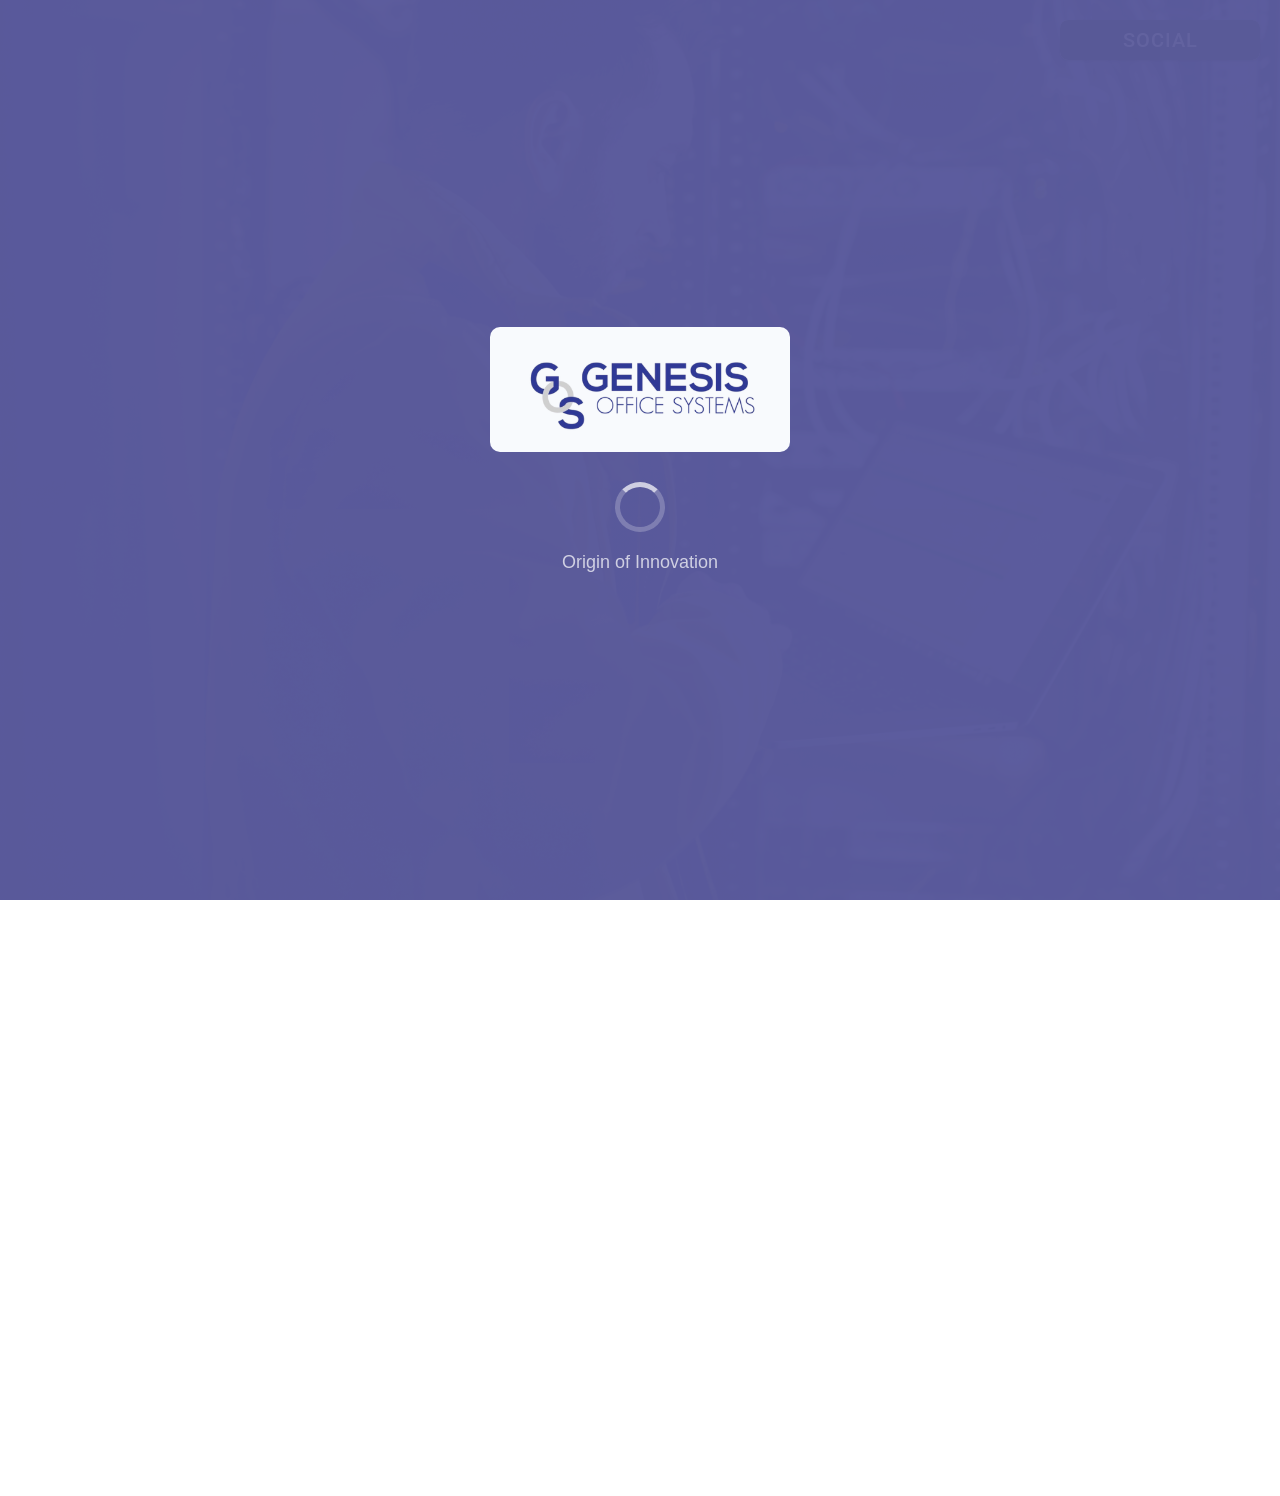
==== commit 01a47808: "final" ====
--- a/index.html
+++ b/index.html
@@ -5,6 +5,7 @@
     <meta name="viewport" content="width=device-width, initial-scale=1.0">
     <link rel="icon" href="genesis-photos/favicon.jpg" type="image/x-icon">
     <title>genesis</title>
+    <meta name="google-site-verification" content="izl5tla6sJr2Nzp9Bsnn5nBklwLC2PA2r5lY_0ttAA4" />
     <link rel="preconnect" href="https://fonts.googleapis.com">
     <link rel="preconnect" href="https://fonts.gstatic.com" crossorigin>
     <link href="https://fonts.googleapis.com/css2?family=Playwrite+FR+Moderne:wght@100..400&display=swap" rel="stylesheet">  
@@ -20,6 +21,30 @@
         <div class="loader-text">Origin of Innovation</div>
     </div>
 
+    <!-- Social Card -->
+   <div class="card">
+    <span>Social</span>
+    <a class="social-link" href="#" aria-label="Facebook">
+      <svg xmlns="http://www.w3.org/2000/svg" viewBox="0 0 24 24" fill="#1877F2">
+        <path d="M22 12c0-5.523-4.477-10-10-10S2 6.477 2 12c0 4.991 3.657 9.128 8.438 9.878v-6.987h-2.54V12h2.54V9.797c0-2.506 1.492-3.89 3.777-3.89 1.094 0 2.238.195 2.238.195v2.46h-1.26c-1.243 0-1.63.771-1.63 1.562V12h2.773l-.443 2.89h-2.33v6.988C18.343 21.128 22 16.991 22 12z"/>
+      </svg>
+    </a>
+    <a class="social-link" href="#" aria-label="Instagram">
+      <svg xmlns="http://www.w3.org/2000/svg" viewBox="0 0 24 24" fill="#E4405F">
+        <path d="M12 2.163c3.204 0 3.584.012 4.85.07 3.252.148 4.771 1.691 4.919 4.919.058 1.265.069 1.645.069 4.849 0 3.205-.012 3.584-.069 4.849-.149 3.225-1.664 4.771-4.919 4.919-1.266.058-1.644.07-4.85.07-3.204 0-3.584-.012-4.849-.07-3.26-.149-4.771-1.699-4.919-4.92-.058-1.265-.07-1.644-.07-4.849 0-3.204.013-3.583.07-4.849.149-3.227 1.664-4.771 4.919-4.919 1.266-.057 1.645-.069 4.849-.069zM12 0C8.741 0 8.333.014 7.053.072 2.695.272.273 2.69.073 7.052.014 8.333 0 8.741 0 12c0 3.259.014 3.668.072 4.948.2 4.358 2.618 6.78 6.98 6.98C8.333 23.986 8.741 24 12 24c3.259 0 3.668-.014 4.948-.072 4.354-.2 6.782-2.618 6.979-6.98.059-1.28.073-1.689.073-4.948 0-3.259-.014-3.667-.072-4.947-.196-4.354-2.617-6.78-6.979-6.98C15.668.014 15.259 0 12 0zm0 5.838a6.162 6.162 0 100 12.324 6.162 6.162 0 000-12.324zM12 16a4 4 0 110-8 4 4 0 010 8zm6.406-11.845a1.44 1.44 0 100 2.881 1.44 1.44 0 000-2.881z"/>
+      </svg>
+    </a>
+    <a class="social-link" href="#" aria-label="LinkedIn">
+      <svg xmlns="http://www.w3.org/2000/svg" viewBox="0 0 24 24" fill="#0A66C2">
+        <path d="M20.447 20.452h-3.554v-5.569c0-1.328-.027-3.037-1.852-3.037-1.853 0-2.136 1.445-2.136 2.939v5.667H9.351V9h3.414v1.561h.046c.477-.9 1.637-1.85 3.37-1.85 3.601 0 4.267 2.37 4.267 5.455v6.286zM5.337 7.433c-1.144 0-2.063-.926-2.063-2.065 0-1.138.92-2.063 2.063-2.063 1.14 0 2.064.925 2.064 2.063 0 1.139-.925 2.065-2.064 2.065zm1.782 13.019H3.555V9h3.564v11.452zM22.225 0H1.771C.792 0 0 .774 0 1.729v20.542C0 23.227.792 24 1.771 24h20.451C23.2 24 24 23.227 24 22.271V1.729C24 .774 23.2 0 22.222 0h.003z"/>
+      </svg>
+    </a>
+    <a class="social-link" href="#" aria-label="Email">
+      <svg xmlns="http://www.w3.org/2000/svg" viewBox="0 0 24 24" fill="#EA4335">
+        <path d="M12 12.713l-11.985-9.713h23.97l-11.985 9.713zm0 2.574l-12-9.725v15.438h24v-15.438l-12 9.725z"/>
+      </svg>
+    </a>
+</div>
     <!-- Page Content -->
     <div class="page-content">
         <!-- Header Section -->
@@ -39,8 +64,14 @@
                 <nav>
                     <ul class="nav-links">
                         <li><a href="index.html">Home</a></li>
-                        <li><a href="about.html">About us</a></li>
-                        <li><a href="services.html">Services</a></li>
+                       <li class="dropdown">
+  <a href="">About us <i class="fas fa-chevron-down"></i></a>
+  <ul class="dropdown-menu">
+    <li><a href="about.html">About Genesis Office Systems</a></li>
+    <li><a href="about-enterprise.html">About Genesis Enterprise</a></li>
+    <li><a href="leadership.html">Leadership</a></li>
+  </ul>
+</li>                   <li><a href="services.html">Services</a></li>
                         <li><a href="contact.html">contact</a></li>
                     </ul>
                 </nav>
@@ -116,7 +147,7 @@
                                 <span class="tech-tag">Access Control</span>
                                 <span class="tech-tag">Security Systems</span>
                             </div>
-                            <a href="#" class="project-link">View Details</a>
+                            <a href="project-2.html" class="project-link">View Details</a>
                         </div>
                     </div>
                     
@@ -126,13 +157,13 @@
                             <div class="image-slider">
                                 <div class="slider-container">
                                     <div class="slider-item">
-                                        <img src="genesis-photos/projects-photos/Image3.jpg" alt="Blockchain Supply Chain Solution 1">
-                                    </div>
-                                    <div class="slider-item">
-                                        <img src="genesis-photos/projects-photos/service-428538_1280.jpg" alt="Blockchain Supply Chain Solution 2">
-                                    </div>
-                                    <div class="slider-item">
-                                        <img src="genesis-photos/projects-photos/hardware-3509893_1280.jpg" alt="Blockchain Supply Chain Solution 3">
+                                        <img src="genesis-photos/projects-photos/Image3.jpg" alt="IT Hardware Solutions 1">
+                                    </div>
+                                    <div class="slider-item">
+                                        <img src="genesis-photos/projects-photos/service-428538_1280.jpg" alt="IT Hardware Solutions 2">
+                                    </div>
+                                    <div class="slider-item">
+                                        <img src="genesis-photos/projects-photos/hardware-3509893_1280.jpg" alt="IT Hardware Solutions 3">
                                     </div>
                                 </div>
                                 <div class="slider-controls">
@@ -143,17 +174,13 @@
                             </div>
                         </div>
                         <div class="project-info">
-                            <h3>IT Hardware and Accessory Distribution</h3>
-                            <ul class="project-services">
-                                <li>Comprehensive hardware procurement</li>
-                                <li>Enterprise-grade computing equipment</li>
-                                <li>Networking hardware (routers, switches, servers)</li>
-                                <li>Desktop and laptop systems</li>
-                                <li>Peripheral devices and accessories</li>
-                                <li>Multi-brand product portfolio</li>
-                                <li>Competitive pricing and bulk purchase options</li>
-                            </ul>
-                        </div>
+                            <h3>IT Hardware Solutions & Supply Chain</h3>
+                            <p>Professional IT hardware procurement and distribution services, specializing in enterprise-grade equipment solutions. We provide comprehensive technology infrastructure support including servers, networking equipment, workstations, and peripherals. Our supply chain management ensures reliable delivery of quality hardware from trusted manufacturers, supporting businesses with scalable technology solutions that drive productivity and growth.</p>
+                            <div class="project-tech">
+                                <span class="tech-tag">Hardware</span>
+                                <span class="tech-tag">Supply Chain</span>
+                                <span class="tech-tag">Enterprise</span>
+                            </div>
                             <a href="#" class="project-link">View Details</a>
                         </div>
                     </div>
@@ -182,162 +209,6 @@
             </div>
         </footer>
     </div>
-
-    <script>
-     document.addEventListener('DOMContentLoaded', function() {
-    // Check if loader has been shown before in this session or if we're navigating between pages
-    const loader = document.getElementById('loader-wrapper');
-    
-    // Function to check if we're navigating between pages (has referrer from same origin)
-    const isInternalNavigation = () => {
-        const referrer = document.referrer;
-        if (!referrer) return false;
-        
-        try {
-            // Check if referrer is from the same origin (same website)
-            const referrerOrigin = new URL(referrer).origin;
-            const currentOrigin = window.location.origin;
-            return referrerOrigin === currentOrigin;
-        } catch (e) {
-            return false;
-        }
-    };
-    
-    // If navigating internally, don't show loader
-    if (loader) {
-        if (isInternalNavigation() || sessionStorage.getItem('loaderShown')) {
-            // If loader already shown or if navigating between pages, hide immediately
-            loader.style.display = 'none';
-            document.body.classList.remove('loading');
-        } else {
-            // First visit to the website, show loader
-            loader.style.display = 'flex';
-            
-            // Simulate loading time
-            setTimeout(function() {
-                // Hide loader
-                loader.style.opacity = '0';
-                loader.style.visibility = 'hidden';
-                
-                // Show content
-                document.body.classList.remove('loading');
-                
-                // Remove loader completely after transition
-                setTimeout(function() {
-                    loader.style.display = 'none';
-                }, 600);
-                
-                // Mark loader as shown for this session
-                sessionStorage.setItem('loaderShown', 'true');
-            }, 2500); // 2.5 seconds loading time
-        }
-    } else {
-        // If loader element doesn't exist, just remove loading class
-        document.body.classList.remove('loading');
-        console.warn('Loader element #loader-wrapper not found');
-    }
-    
-    // Image slider functionality
-    const sliders = document.querySelectorAll('.image-slider');
-    
-    sliders.forEach(slider => {
-        const container = slider.querySelector('.slider-container');
-        const dots = slider.querySelectorAll('.slider-dot');
-        const items = slider.querySelectorAll('.slider-item');
-        let currentIndex = 0;
-        let autoSlideInterval;
-        
-        // Update slider position
-        const updateSlider = (index) => {
-            container.style.transform = `translateX(-${index * 100}%)`;
-            dots.forEach(dot => dot.classList.remove('active'));
-            dots[index].classList.add('active');
-        };
-        
-        // Reset auto-slide timer
-        const resetAutoSlide = () => {
-            clearInterval(autoSlideInterval);
-            autoSlideInterval = setInterval(() => {
-                currentIndex = (currentIndex + 1) % dots.length;
-                updateSlider(currentIndex);
-            }, 5000);
-        };
-        
-        // Handle dot clicks
-        dots.forEach((dot, index) => {
-            dot.addEventListener('click', () => {
-                currentIndex = index;
-                updateSlider(currentIndex);
-                resetAutoSlide();
-            });
-        });
-        
-        // Initialize auto-slide
-        resetAutoSlide();
-        
-        // Pause auto-slide on hover
-        slider.addEventListener('mouseenter', () => clearInterval(autoSlideInterval));
-        
-        // Resume auto-slide on mouse leave
-        slider.addEventListener('mouseleave', resetAutoSlide);
-    });
-    
-    // Gallery image lightbox functionality
-    document.querySelectorAll('.gallery-image').forEach(image => {
-        image.addEventListener('click', () => {
-            const overlay = document.createElement('div');
-            overlay.style.cssText = `
-                position: fixed;
-                top: 0;
-                left: 0;
-                width: 100vw;
-                height: 100vh;
-                background-color: rgba(0,0,0,0.9);
-                z-index: 1000;
-                display: flex;
-                justify-content: center;
-                align-items: center;
-                cursor: zoom-out;
-                animation: fadeIn 0.3s ease;
-            `;
-            
-            const enlargedImg = new Image();
-            enlargedImg.src = image.src;
-            enlargedImg.style.cssText = `
-                max-width: 90vw;
-                max-height: 90vh;
-                object-fit: contain;
-                border-radius: 10px;
-                box-shadow: 0 10px 20px rgba(0,0,0,0.3);
-            `;
-            
-            // Add fadeOut animation style if not already present
-            if (!document.querySelector('#lightbox-animations')) {
-                const style = document.createElement('style');
-                style.id = 'lightbox-animations';
-                style.textContent = `
-                    @keyframes fadeIn {
-                        from { opacity: 0; }
-                        to { opacity: 1; }
-                    }
-                    @keyframes fadeOut {
-                        from { opacity: 1; }
-                        to { opacity: 0; }
-                    }
-                `;
-                document.head.appendChild(style);
-            }
-            
-            overlay.appendChild(enlargedImg);
-            document.body.appendChild(overlay);
-            
-            overlay.addEventListener('click', () => {
-                overlay.style.animation = 'fadeOut 0.3s ease';
-                overlay.addEventListener('animationend', () => overlay.remove());
-            });
-        });
-    });
-});
-    </script>
+    <script src="genesis.js"></script>
 </body>
 </html>
--- a/index.css
+++ b/index.css
@@ -1,548 +1,719 @@
-
-
-        /* Original styles */
-        body{
-            background: url(genesis-photos/young-man-engineer-making-program-analyses.jpg) no-repeat center center/cover;
-            margin: 0;
-            padding: 0;
-            font-family: Arial, sans-serif;
-            position: relative;
-            min-height: 100vh;
-            display: flex;
-            flex-direction: column;
-        }
-        /* Navigation bar */
-        /* Underline animation */
-        .nav-links a::after {
-            content: '';
-            position: absolute;
-            width: 0;
-            height: 2px;
-            bottom: 0;
-            left: 0;
-            background-color: #7A73D1;
-            transition: width 0.3s ease;
-        }
-        
-        .nav-links a:hover {
-            color: #B5ABD5;
-           background-color:  #4D55CC;
-        }
-        
-        .nav-links a:hover::after {
-            width: 100%;
-        }
-
-        *{
-            margin: 0;
-            padding: 0;
-            box-sizing: border-box;
-           
-        }
-        .container{
-            max-width: 80%;
-            margin: auto;
-            overflow: hidden;
-            
-           
-        }
-        .container2{
-            margin-top: 300px;
-            position: relative;
-            padding-right: 80px;
-            flex: 1;
-          
-        }
-        .navbar{
-            display: flex;
-            justify-content: space-between;
-        }
-        .navbar ul{
-            display: flex;
-        }
-        .navbar ul li{
-            list-style: none;
-            margin-left: 20px;
-        }
-        .navbar ul li a{
-            text-decoration: none;
-            color: white
-        }
-        .logo img{
-            width: 150px;
-            mix-blend-mode: multiply;           
-        }
-        .nav-links{
-            color: rgba(214, 214, 230, 0.95);
-            
-            
-        }
-        .nav-links li{
-            display: inline;
-            padding: 0 20px;
-            background-color: rgba(91, 91, 155, 0.95);
-            border-radius: 10px;
-        }
-
-        .container {
-            max-width: 1200px;
-            padding: 40px 20px;
-        }
-        
-        .section-title {
-            text-align: center;
-            margin-bottom: 10px;
-            color:#7d8ea8;
-            position: relative;
-            animation: fadeInDown 1s ease forwards;
-        }
-        
-        .section-title h2 {
-            font-size: 36px;
-            font-weight: 700;
-            text-transform: uppercase;
-            letter-spacing: 1px;
-        }
-        
-        .section-title::after {
-            content: '';
-            position: absolute;
-            bottom: -10px;
-            left: 50%;
-            transform: translateX(-50%);
-            width: 80px;
-            height: 4px;
-            background-color: #7A73D1;
-        }
-        
-        .projects-grid {
-            display: grid;
-            grid-template-columns: repeat(auto-fill, minmax(300px, 1fr));
-            gap: 30px;
-            margin-bottom: 50px;
-        }
-        
-        .project-card {
-            background-color: #fff;
-            border-radius: 8px;
-            overflow: hidden;
-            box-shadow: 0 5px 15px rgba(122, 115, 209, 0.1);
-            transition: transform 0.3s ease, box-shadow 0.3s ease;
-            animation: fadeIn 0.8s ease forwards;
-            opacity: 0;
-        }
-        
-        .project-card:nth-child(1) { animation-delay: 0.1s; }
-        .project-card:nth-child(2) { animation-delay: 0.2s; }
-        .project-card:nth-child(3) { animation-delay: 0.3s; }
-        .project-card:nth-child(4) { animation-delay: 0.4s; }
-        .project-card:nth-child(5) { animation-delay: 0.5s; }
-        .project-card:nth-child(6) { animation-delay: 0.6s; }
-        
-        .project-card:hover {
-            transform: translateY(-10px);
-            box-shadow: 0 15px 30px rgba(0, 0, 0, 0.15);
-        }
-        
-        .project-image {
-            height: 150px;
-            overflow: hidden;
-            position: relative;
-        }
-        
-        .project-image img {
-            width: 100%;
-            height: 100%;
-            object-fit: cover;
-            transition: transform 0.5s ease;
-        }
-        
-        .project-card:hover .project-image img {
-            transform: scale(1.05);
-        }
-        
-        /* Slider animation for images */
-        .image-slider {
-            position: relative;
-            width: 100%;
-            height: 100%;
-            overflow: hidden;
-        }
-        
-        .slider-container {
-            display: flex;
-            width: 40%;
-            height: 100%;
-            transition: transform 0.5s ease;
-        }
-        
-        .slider-item {
-            width: 100%;
-            height: 100%;
-            flex-shrink: 0;
-        }
-        
-        .slider-item img {
-            width: 100%;
-            height: 100%;
-            object-fit: cover;
-        }
-        
-        .slider-controls {
-            position: absolute;
-            bottom: 10px;
-            left: 0;
-            right: 0;
-            display: flex;
-            justify-content: center;
-            gap: 8px;
-            z-index: 10;
-        }
-        
-        .slider-dot {
-            width: 10px;
-            height: 10px;
-            border-radius: 50%;
-            color: #2c3e50;
-            cursor: pointer;
-            transition: background-color 0.3s ease;
-        }
-        
-        .slider-dot.active {
-            background-color: #fff;
-        }
-        
-        .project-info {
-            padding: 25px;
-        }
-        
-        .project-info h3 {
-            font-size: 22px;
-            margin-bottom: 15px;
-            color: #4D55CC;
-        }
-        
-        .project-info p {
-            color: #2c3e50;
-            margin-bottom: 15px;
-            font-size: 16px;
-        }
-        
-        .project-tech {
-            display: flex;
-            flex-wrap: wrap;
-            gap: 10px;
-            margin-top: 20px;
-        }
-        
-        .tech-tag {
-            padding: 5px 12px;
-            background-color: #e9f7fe;
-            color: #4D55CC;
-            border-radius: 20px;
-            font-size: 14px;
-            font-weight: 500;
-        }
-        
-        .project-link {
-            display: inline-block;
-            margin-top: 20px;
-            padding: 10px 20px;
-            color: white;
-            text-decoration: none;
-            border-radius: 5px;
-            font-weight: 500;
-            transition: background-color 0.3s ease;
-            background-color: #7A73D1;
-        }
-        
-        .project-link:hover {
-            color: #2c3e50;
-            background-color: #4D55CC;
-        }
-        
-        @keyframes fadeIn {
-            from { opacity: 0; transform: translateY(20px); }
-            to { opacity: 1; transform: translateY(0); }
-        }
-        
-        @keyframes fadeInDown {
-            from { opacity: 0; transform: translateY(-20px); }
-            to { opacity: 1; transform: translateY(0); }
-        }
-        
-        @media (max-width: 768px) {
-            .projects-grid {
-                grid-template-columns: 1fr;
-            }
-        }
-
-        /* Header Styles */
-        header {
-            background-color: #4D55CC;
-            color: #B5ABD5;
-            padding: 10px 0;
-            box-shadow: 0 2px 5px rgba(0, 0, 0, 0.1);
-            position: relative;
-            z-index: 100;
-        }
-
-        .header-container {
-            max-width: 80%;
-            margin: 0 auto;
-            display: flex;
-            justify-content: space-between;
-            align-items: center;
-        }
-
-        .header-content {
-            max-width: 600px;
-            font-family: "Playwrite FR Moderne", cursive;
-            font-optical-sizing: auto;
-            font-weight: <weight>;
-            font-style: normal;
-        }
-
-        .header-content h1 {
-            font-size: 1.5rem;
-            margin-bottom: 5px;
-            font-weight: 600;
-            animation: fadeInDown 1s ease forwards;;
-        }
-
-        .header-content p {
-            font-size: 0.9rem;
-            margin-bottom: 0;
-            line-height: 1.4;
-            animation: fadeIn 1s ease forwards;
-            animation-delay: 0.3s;
-            opacity: 0;
-        }
-
-        /* Footer Styles */
-        footer {
-            background-color: #4D55CC;
-            color: #B5ABD5;
-            padding: 20px 0;
-            text-align: center;
-            width: 100%;
-            margin-top: auto;
-        }
-
-        .footer-container {
-            max-width: 80%;
-            margin: 0 auto;
-        }
-
-        .footer-content {
-            display: flex;
-            justify-content: space-between;
-            align-items: center;
-            flex-wrap: wrap;
-        }
-
-        .footer-info {
-            text-align: left;
-        }
-
-        .footer-info h4 {
-            font-size: 1.2rem;
-            margin-bottom: 10px;
-        }
-
-        .footer-info p {
-            font-size: 0.9rem;
-            margin-bottom: 5px;
-        }
-
-        .footer-links {
-            display: flex;
-            gap: 20px;
-        }
-
-        .footer-links a {
-            color: #B5ABD5;
-            text-decoration: none;
-            transition: color 0.3s ease;
-        }
-
-        .footer-links a:hover {
-            color: #3498db;
-        }
-
-        .footer-bottom {
-            margin-top: 15px;
-            font-size: 0.8rem;
-            opacity: 0.8;
-        }
-
-        /* Add this at the end of existing CSS */
-        @media (max-width: 1024px) {
-            .container {
-                max-width: 90%;
-            }
-            
-            .logo img {
-                width: 120px;
-            }
-            
-            .nav-links li {
-                padding: 0 15px;
-                margin-left: 10px;
-            }
-            
-            .project-info h3 {
-                font-size: 20px;
-            }
-        }
-
-        @media (max-width: 768px) {
-            body {
-                background-attachment: fixed;
-            }
-            
-            .navbar {
-                flex-direction: column;
-                align-items: center;
-                text-align: center;
-            }
-            
-            .nav-links {
-                margin-top: 15px;
-                flex-wrap: wrap;
-                justify-content: center;
-            }
-            
-            .nav-links li {
-                margin: 5px;
-                padding: 0 12px;
-            }
-            
-            .container2 {
-                margin-top: 200px;
-                padding-right: 20px;
-            }
-            
-            .project-card {
-                margin-bottom: 20px;
-            }
-            
-            .footer-info h4 {
-                font-size: 1rem;
-            }
-            
-            .footer-content {
-                flex-direction: column;
-                text-align: center;
-            }
-            
-            .footer-info {
-                text-align: center;
-                margin-bottom: 15px;
-            }
-        }
-
-        @media (max-width: 480px) {
-            .header-content h1 {
-                font-size: 1.2rem;
-            }
-            
-            .nav-links li {
-                font-size: 14px;
-                padding: 0 10px;
-            }
-            
-            .section-title h2 {
-                font-size: 28px;
-            }
-            
-            .project-info {
-                padding: 15px;
-            }
-            
-            .project-info h3 {
-                font-size: 18px;
-            }
-            
-            .project-info p {
-                font-size: 14px;
-            }
-            
-            .tech-tag {
-                font-size: 12px;
-            }
-            
-            .footer-links {
-                flex-direction: column;
-                gap: 10px;
-            }
-        }
-
-        /* Ensure images are responsive */
-        img {
-            max-width: 100%;
-            height: auto;
-        }
-            /* Loader Styles */
-            #loader-wrapper {
-            position: fixed;
-            top: 0;
-            left: 0;
-            width: 100%;
-            height: 100%;
-            background-color: rgba(91, 91, 155, 0.95);
-            display: flex;
-            flex-direction: column;
-            justify-content: center;
-            align-items: center;
-            z-index: 9999;
-            transition: opacity 0.6s ease-out, visibility 0.6s ease-out;
-        }
-
-        #loader-logo {
-            width: 300px;
-            height: auto;
-            margin-bottom: 30px;
-            animation: blink 2s infinite;
-            border-radius: 10px;
-        }
-
-        .loader-spinner {
-            width: 50px;
-            height: 50px;
-            border: 5px solid rgba(214, 214, 230, 0.3);
-            border-radius: 50%;
-            border-top-color: rgba(214, 214, 230, 0.95);
-            animation: spin 1s linear infinite;
-        }
-
-        .loader-text {
-            color: rgba(214, 214, 230, 0.95);
-            font-size: 18px;
-            margin-top: 20px;
-            font-family: Arial, sans-serif;
-        }
-
-        @keyframes blink {
-            0% { opacity: 0.3; }
-            50% { opacity: 1; }
-            100% { opacity: 0.3; }
-        }
-
-        @keyframes spin {
-            to { transform: rotate(360deg); }
-        }
-
-        /* Hide content until loaded */
-        body.loading {
-            overflow: hidden;
-        }
-        
-        body.loading .page-content {
-            opacity: 0;
-        }
-        
-        .page-content {
-            opacity: 1;
-            transition: opacity 0.5s ease-in;
-        }+/* Reset and Base Styles */
+* {
+    margin: 0;
+    padding: 0;
+    box-sizing: border-box;
+}
+
+/* Font Import */
+@import url('https://fonts.googleapis.com/css2?family=Playwrite+FR+Moderne:wght@400;500;600&display=swap');
+
+/* Body Styles with Performance Optimization */
+body {
+    margin: 0;
+    padding: 0;
+    font-family: Arial, sans-serif;
+    position: relative;
+    min-height: 100vh;
+    display: flex;
+    flex-direction: column;
+    background: linear-gradient(rgba(77, 85, 204, 0.7), rgba(77, 85, 204, 0.7)), 
+                url(genesis-photos/young-man-engineer-making-program-analyses.jpg) no-repeat center center/cover fixed;
+    background-attachment: fixed;
+}
+
+/* Loading State */
+body.loading {
+    overflow: hidden;
+}
+
+body.loading .page-content {
+    opacity: 0;
+}
+
+.page-content {
+    opacity: 1;
+    transition: opacity 0.5s ease-in;
+}
+
+/* Main Container */
+.container {
+    max-width: 1200px;
+    width: 90%;
+    margin: 0 auto;
+    padding: 40px 20px;
+    overflow: hidden;
+}
+
+.container2 {
+    margin-top: 300px;
+    position: relative;
+    padding-right: 80px;
+    flex: 1;
+}
+
+/* Navigation */
+.navbar {
+    display: flex;
+    justify-content: space-between;
+    align-items: center;
+    flex-wrap: wrap;
+    position: relative;
+}
+
+.navbar ul {
+    display: flex;
+    list-style: none;
+}
+
+.navbar ul li {
+    margin-left: 20px;
+}
+
+.navbar ul li a {
+    text-decoration: none;
+    color: white;
+    position: relative;
+    display: inline-block;
+}
+
+.logo img {
+    width: 150px;
+    max-width: 100%;
+    height: auto;
+    mix-blend-mode: multiply;
+}
+
+.nav-links {
+    color: rgba(214, 214, 230, 0.95);
+    display: flex;
+}
+
+.nav-links li {
+    display: inline-block;
+    padding: 0 20px;
+    background-color: rgba(91, 91, 155, 0.95);
+    border-radius: 10px;
+    transition: background-color 0.3s ease;
+}
+
+/* Underline animation */
+.nav-links a::after {
+    content: '';
+    position: absolute;
+    width: 0;
+    height: 2px;
+    bottom: 0;
+    left: 0;
+    background-color: #7A73D1;
+    transition: width 0.3s ease;
+}
+
+.nav-links a:hover {
+    color: #B5ABD5;
+}
+
+.nav-links a:hover::after {
+    width: 100%;
+}
+
+/* Hamburger Menu */
+.menu-toggle {
+    display: none;
+    flex-direction: column;
+    cursor: pointer;
+    margin-left: auto;
+}
+
+.menu-toggle .bar {
+    height: 3px;
+    width: 25px;
+    background-color: white;
+    margin: 4px 0;
+    transition: 0.4s;
+}
+
+/* Section Styles */
+.section-title {
+    text-align: center;
+    margin-bottom: 10px;
+    color: rgba(139, 215, 245, 0.849);
+    position: relative;
+    animation: fadeInDown 1s ease forwards;
+}
+
+.section-title h2 {
+    font-size: 36px;
+    font-weight: 700;
+    text-transform: uppercase;
+    letter-spacing: 1px;
+}
+
+.section-title::after {
+    content: '';
+    position: absolute;
+    bottom: -10px;
+    left: 50%;
+    transform: translateX(-50%);
+    width: 80px;
+    height: 4px;
+    background-color: #7A73D1;
+}
+
+/* Projects Grid */
+.projects-grid {
+    display: grid;
+    grid-template-columns: repeat(auto-fill, minmax(300px, 1fr));
+    gap: 30px;
+    margin-bottom: 50px;
+}
+
+.project-card {
+    background-color: #fff;
+    border-radius: 8px;
+    overflow: hidden;
+    box-shadow: 0 5px 15px rgba(122, 115, 209, 0.1);
+    transition: transform 0.3s ease, box-shadow 0.3s ease;
+    animation: fadeIn 0.8s ease forwards;
+    opacity: 0;
+}
+
+.project-card:nth-child(1) { animation-delay: 0.1s; }
+.project-card:nth-child(2) { animation-delay: 0.2s; }
+.project-card:nth-child(3) { animation-delay: 0.3s; }
+.project-card:nth-child(4) { animation-delay: 0.4s; }
+.project-card:nth-child(5) { animation-delay: 0.5s; }
+.project-card:nth-child(6) { animation-delay: 0.6s; }
+
+.project-card:hover {
+    transform: translateY(-10px);
+    box-shadow: 0 15px 30px rgba(0, 0, 0, 0.15);
+}
+
+.project-image {
+    height: 150px;
+    overflow: hidden;
+    position: relative;
+}
+
+.project-image img {
+    width: 100%;
+    height: 100%;
+    object-fit: cover;
+    transition: transform 0.5s ease;
+}
+
+.project-card:hover .project-image img {
+    transform: scale(1.05);
+}
+
+/* Slider Animation */
+.image-slider {
+    position: relative;
+    width: 100%;
+    height: 100%;
+    overflow: hidden;
+}
+
+.slider-container {
+    display: flex;
+    width: 40%;
+    height: 100%;
+    transition: transform 0.5s ease;
+}
+
+.slider-item {
+    width: 100%;
+    height: 100%;
+    flex-shrink: 0;
+}
+
+.slider-item img {
+    width: 100%;
+    height: 100%;
+    object-fit: cover;
+}
+
+.slider-controls {
+    position: absolute;
+    bottom: 10px;
+    left: 0;
+    right: 0;
+    display: flex;
+    justify-content: center;
+    gap: 8px;
+    z-index: 10;
+}
+
+.slider-dot {
+    width: 10px;
+    height: 10px;
+    border-radius: 50%;
+    color: #2c3e50;
+    cursor: pointer;
+    transition: background-color 0.3s ease;
+}
+
+.slider-dot.active {
+    background-color: #fff;
+}
+
+.project-info {
+    padding: 25px;
+}
+
+.project-info h3 {
+    font-size: 22px;
+    margin-bottom: 15px;
+    color: #4D55CC;
+}
+
+.project-info p {
+    color: #2c3e50;
+    margin-bottom: 15px;
+    font-size: 16px;
+    line-height: 1.5;
+}
+
+.project-tech {
+    display: flex;
+    flex-wrap: wrap;
+    gap: 10px;
+    margin-top: 20px;
+}
+
+.tech-tag {
+    padding: 5px 12px;
+    background-color: #e9f7fe;
+    color: #4D55CC;
+    border-radius: 20px;
+    font-size: 14px;
+    font-weight: 500;
+}
+
+.project-link {
+    display: inline-block;
+    margin-top: 20px;
+    padding: 10px 20px;
+    color: white;
+    text-decoration: none;
+    border-radius: 5px;
+    font-weight: 500;
+    transition: background-color 0.3s ease;
+    background-color: #7A73D1;
+}
+
+.project-link:hover {
+    color: #2c3e50;
+    background-color: #4D55CC;
+}
+
+/* Header Styles */
+header {
+    background-color: #4D55CC;
+    color: #B5ABD5;
+    padding: 10px 0;
+    box-shadow: 0 2px 5px rgba(0, 0, 0, 0.1);
+    position: relative;
+    z-index: 100;
+}
+
+.header-container {
+    max-width: 1200px;
+    width: 90%;
+    margin: 0 auto;
+    display: flex;
+    justify-content: space-between;
+    align-items: center;
+}
+
+.header-content {
+    max-width: 600px;
+    font-family: "Playwrite FR Moderne", cursive;
+    font-weight: 500;
+}
+
+.header-content h1 {
+    font-size: 1.5rem;
+    margin-bottom: 5px;
+    font-weight: 600;
+    animation: fadeInDown 1s ease forwards;
+}
+
+.header-content p {
+    font-size: 0.9rem;
+    margin-bottom: 0;
+    line-height: 1.4;
+    animation: fadeIn 1s ease forwards;
+    animation-delay: 0.3s;
+    opacity: 0;
+}
+
+/* Footer Styles */
+footer {
+    background-color: #4D55CC;
+    color: #B5ABD5;
+    padding: 20px 0;
+    text-align: center;
+    width: 100%;
+    margin-top: auto;
+}
+
+.footer-container {
+    max-width: 1200px;
+    width: 90%;
+    margin: 0 auto;
+}
+
+.footer-content {
+    display: flex;
+    justify-content: space-between;
+    align-items: center;
+    flex-wrap: wrap;
+}
+
+.footer-info {
+    text-align: left;
+    flex: 1;
+    min-width: 250px;
+}
+
+.footer-info h4 {
+    font-size: 1.2rem;
+    margin-bottom: 10px;
+}
+
+.footer-info p {
+    font-size: 0.9rem;
+    margin-bottom: 5px;
+    line-height: 1.4;
+}
+
+.footer-links {
+    display: flex;
+    gap: 20px;
+    flex-wrap: wrap;
+}
+
+.footer-links a {
+    color: #B5ABD5;
+    text-decoration: none;
+    transition: color 0.3s ease;
+}
+
+.footer-links a:hover {
+    color: #3498db;
+}
+
+.footer-bottom {
+    margin-top: 15px;
+    font-size: 0.8rem;
+    opacity: 0.8;
+    width: 100%;
+}
+
+/* Loader Styles */
+#loader-wrapper {
+    position: fixed;
+    top: 0;
+    left: 0;
+    width: 100%;
+    height: 100%;
+    background-color: rgba(91, 91, 155, 0.95);
+    display: flex;
+    flex-direction: column;
+    justify-content: center;
+    align-items: center;
+    z-index: 9999;
+    transition: opacity 0.6s ease-out, visibility 0.6s ease-out;
+}
+
+#loader-logo {
+    width: 300px;
+    max-width: 80%;
+    height: auto;
+    margin-bottom: 30px;
+    animation: blink 2s infinite;
+    border-radius: 10px;
+}
+
+.loader-spinner {
+    width: 50px;
+    height: 50px;
+    border: 5px solid rgba(214, 214, 230, 0.3);
+    border-radius: 50%;
+    border-top-color: rgba(214, 214, 230, 0.95);
+    animation: spin 1s linear infinite;
+}
+
+.loader-text {
+    color: rgba(214, 214, 230, 0.95);
+    font-size: 18px;
+    margin-top: 20px;
+    font-family: Arial, sans-serif;
+}
+
+/* Social Card Styles */
+.card svg {
+    height: 25px;
+}
+
+.card {
+    position: fixed;
+    top: 20px;
+    right: 20px;
+    display: flex;
+    align-items: center;
+    justify-content: center;
+    background: rgba(255, 255, 255, 0.9);
+    box-shadow: 0 1px 3px rgba(0,0,0,0.12), 0 1px 2px rgba(0,0,0,0.24);
+    transition: all 0.3s cubic-bezier(0.25, 0.8, 0.25, 1);
+    overflow: hidden;
+    height: 40px;
+    width: 200px;
+    z-index: 1000;
+    border-radius: 8px;
+    backdrop-filter: blur(5px);
+}
+
+.card::before, .card::after {
+    position: absolute;
+    display: flex;
+    align-items: center;
+    width: 50%;
+    height: 100%;
+    transition: 0.25s linear;
+    z-index: 1;
+}
+
+.card::before {
+    content: "";
+    left: 0;
+    justify-content: flex-end;
+    background-color: #2c3e50; /* Dark blue-gray */
+}
+
+.card::after {
+    content: "";
+    right: 0;
+    justify-content: flex-start;
+    background-color: #34495e; /* Slightly lighter blue-gray */
+}
+
+.card:hover {
+    box-shadow: 0 14px 28px rgba(0,0,0,0.25), 0 10px 10px rgba(0,0,0,0.22);
+}
+
+.card:hover span {
+    opacity: 0;
+    z-index: -3;
+}
+
+.card:hover::before {
+    opacity: 0.7;
+    transform: translateY(-100%);
+}
+
+.card:hover::after {
+    opacity: 0.7;
+    transform: translateY(100%);
+}
+
+.card span {
+    position: absolute;
+    display: flex;
+    align-items: center;
+    justify-content: center;
+    width: 100%;
+    height: 100%;
+    color: #ecf0f1; /* Light gray */
+    font-family: 'Roboto', sans-serif;
+    font-size: 20px;
+    font-weight: 500;
+    opacity: 1;
+    transition: opacity 0.25s;
+    z-index: 2;
+    text-transform: uppercase;
+    letter-spacing: 1px;
+}
+
+.card .social-link {
+    position: relative;
+    display: flex;
+    align-items: center;
+    justify-content: center;
+    width: 25%;
+    height: 100%;
+    color: #ecf0f1;
+    font-size: 24px;
+    text-decoration: none;
+    transition: 0.25s;
+}
+
+.card .social-link svg {
+    text-shadow: 1px 1px rgba(0, 0, 0, 0.3);
+    transform: scale(1);
+    filter: drop-shadow(0 1px 1px rgba(0,0,0,0.2));
+}
+
+.card .social-link:hover {
+    background-color: rgba(236, 240, 241, 0.3);
+    animation: bounce_613 0.4s linear;
+}
+
+/* Animations */
+@keyframes blink {
+    0% { opacity: 0.3; }
+    50% { opacity: 1; }
+    100% { opacity: 0.3; }
+}
+
+@keyframes spin {
+    to { transform: rotate(360deg); }
+}
+
+@keyframes fadeIn {
+    from { opacity: 0; transform: translateY(20px); }
+    to { opacity: 1; transform: translateY(0); }
+}
+
+@keyframes fadeInDown {
+    from { opacity: 0; transform: translateY(-20px); }
+    to { opacity: 1; transform: translateY(0); }
+}
+
+@keyframes bounce_613 {
+    40% {
+        transform: scale(1.4);
+    }
+    60% {
+        transform: scale(0.8);
+    }
+    80% {
+        transform: scale(1.2);
+    }
+    100% {
+        transform: scale(1);
+    }
+}
+
+/* Responsive Design */
+@media (max-width: 1024px) {
+    .logo img { width: 120px; }
+    .nav-links li { padding: 0 15px; margin-left: 10px; }
+    .project-info h3 { font-size: 20px; }
+    .container2 { margin-top: 250px; }
+}
+
+@media (max-width: 768px) {
+    .menu-toggle { display: flex; }
+    .nav-links {
+        display: none;
+        flex-direction: column;
+        width: 100%;
+        text-align: center;
+        background-color: #4D55CC;
+        border-radius: 0 0 10px 10px;
+    }
+    .nav-links.active { display: flex; }
+    .nav-links li {
+        margin: 10px 0;
+        padding: 10px 0;
+        border-top: 1px solid rgba(255, 255, 255, 0.1);
+    }
+    .navbar { flex-direction: column; align-items: flex-start; }
+    .logo { width: 100%; display: flex; justify-content: space-between; align-items: center; }
+    .card {
+        width: 180px;
+        height: 45px;
+    }
+    .card span {
+        font-size: 18px;
+    }
+}
+
+@media (max-width: 480px) {
+    .header-content h1 { font-size: 1.2rem; }
+    .nav-links li { font-size: 14px; padding: 0 10px; }
+    .section-title h2 { font-size: 28px; }
+    .project-info { padding: 15px; }
+    .project-info h3 { font-size: 18px; }
+    .project-info p { font-size: 14px; }
+    .tech-tag { font-size: 12px; }
+    .footer-links { flex-direction: column; gap: 10px; }
+    .container2 { margin-top: 150px; }
+    .card {
+        width: 160px;
+        height: 40px;
+        top: 15px;
+        right: 15px;
+    }
+    .card span {
+        font-size: 16px;
+    }
+    .card .social-link svg {
+        height: 20px;
+    }
+}
+/* Dropdown Styles */
+.dropdown {
+  position: relative;
+  display: inline-block;
+}
+
+.dropdown-menu {
+  display: none;
+  position: absolute;
+  top: 100%;
+  left: 0;
+  min-width: 200px;
+  border-radius: 0 0 10px 10px;
+  box-shadow: 0 8px 16px rgba(0,0,0,0.2);
+  z-index: 1000;
+  padding: 10px 0;
+  opacity: 0;
+  transform: translateY(-10px);
+  transition: all 0.3s ease;
+}
+
+.dropdown:hover .dropdown-menu {
+  display: block;
+  opacity: 1;
+  transform: translateY(0);
+}
+
+.dropdown-menu li {
+  margin: 0;
+  padding: 0;
+  width: 100%;
+  border-top: 1px solid rgba(255,255,255,0.1);
+}
+
+.dropdown-menu li:first-child {
+  border-top: none;
+}
+
+.dropdown-menu li a {
+  display: block;
+  padding: 10px 20px;
+  color: #B5ABD5;
+  transition: all 0.3s ease;
+  background-color: transparent;
+  border-radius: 0;
+}
+
+.dropdown-menu li a:hover {
+  color: white;
+  background-color: rgba(255,255,255,0.1);
+  padding-left: 25px;
+}
+
+.dropdown > a i {
+  margin-left: 5px;
+  font-size: 12px;
+  transition: transform 0.3s ease;
+}
+
+.dropdown:hover > a i {
+  transform: rotate(180deg);
+}
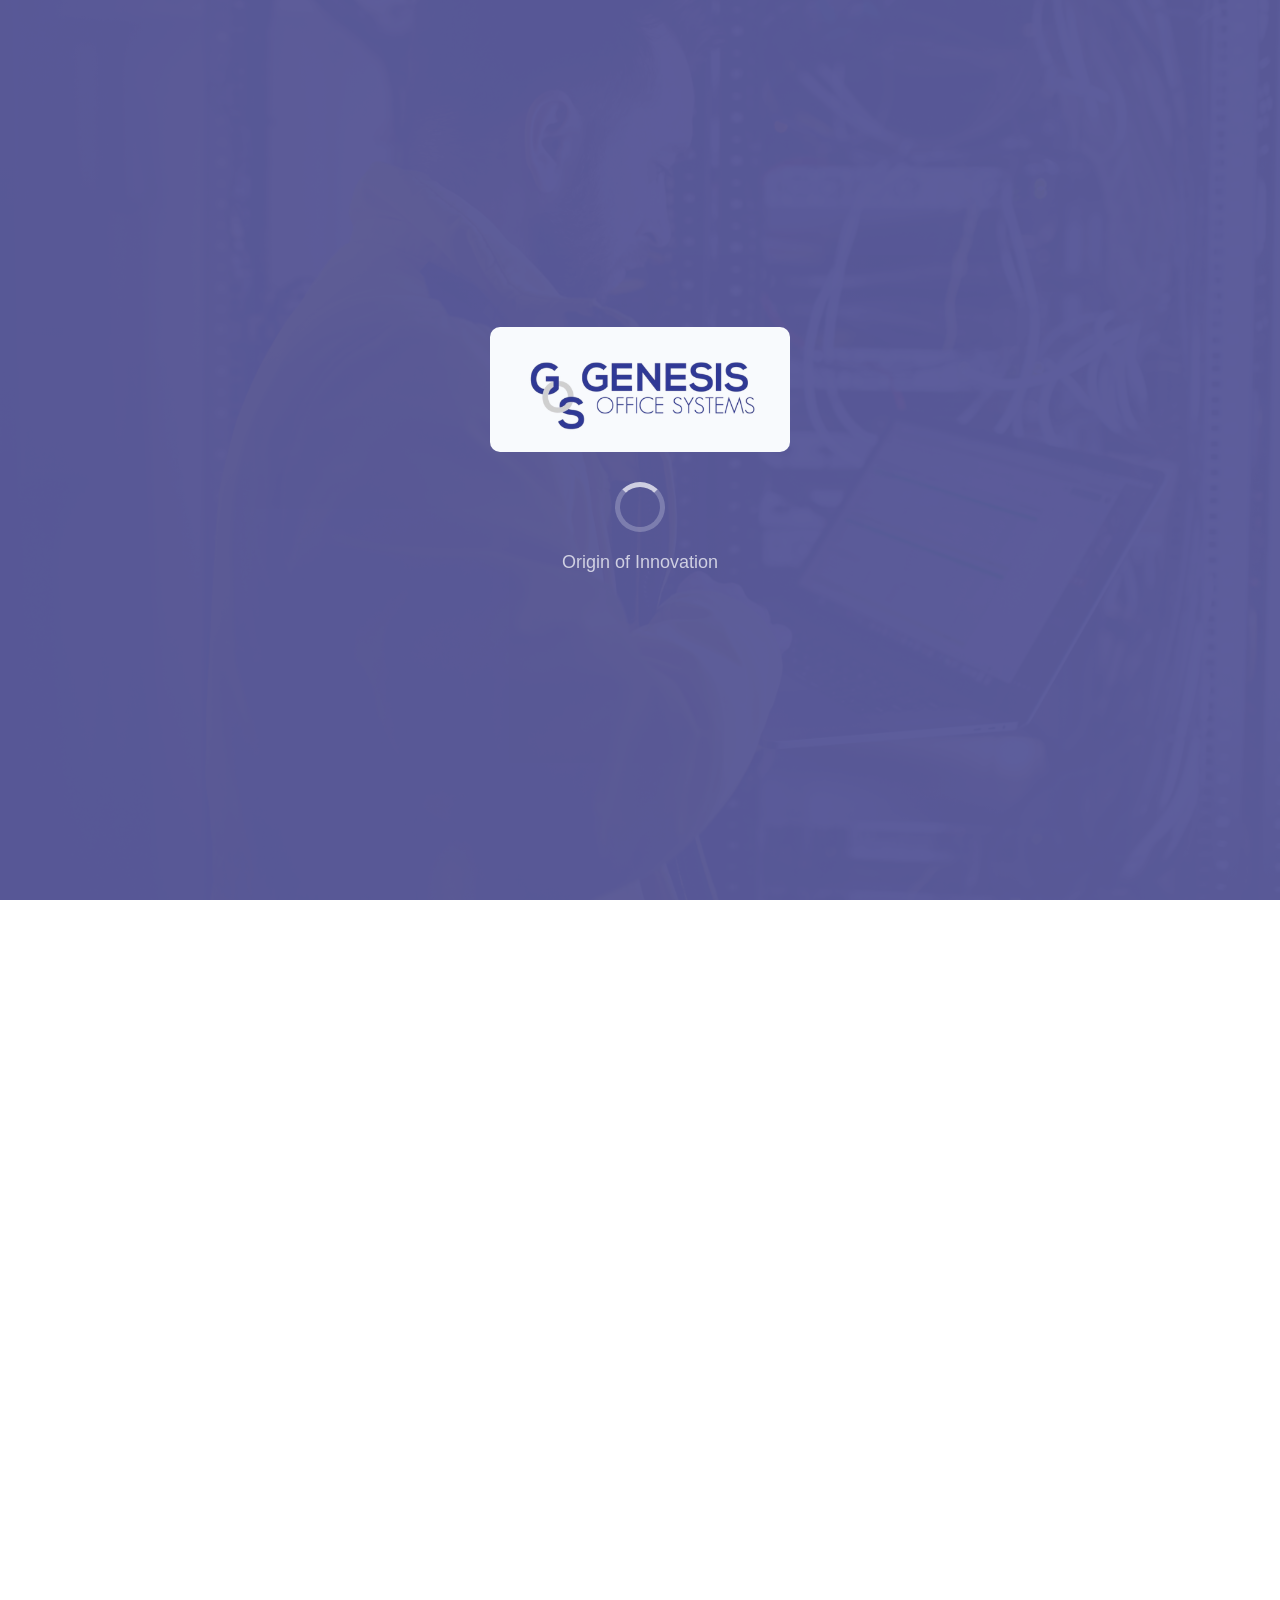
==== commit 33a56a63: "2026 first update" ====
--- a/index.html
+++ b/index.html
@@ -11,7 +11,7 @@
     <link href="https://fonts.googleapis.com/css2?family=Playwrite+FR+Moderne:wght@100..400&display=swap" rel="stylesheet">  
     <link rel="stylesheet" href="https://fonts.googleapis.com/css2?family=Roboto:wght@400;500;700&display=swap">
     <link rel="stylesheet" href="https://cdnjs.cloudflare.com/ajax/libs/font-awesome/6.0.0-beta3/css/all.min.css">
-    <link rel="stylesheet" href="index.css">
+    <link rel="stylesheet" href="genesis.css/index.css">
 </head>
 <body class="loading">
     <!-- Loader -->
@@ -21,61 +21,155 @@
         <div class="loader-text">Origin of Innovation</div>
     </div>
 
-    <!-- Social Card -->
-   <div class="card">
-    <span>Social</span>
-    <a class="social-link" href="#" aria-label="Facebook">
-      <svg xmlns="http://www.w3.org/2000/svg" viewBox="0 0 24 24" fill="#1877F2">
-        <path d="M22 12c0-5.523-4.477-10-10-10S2 6.477 2 12c0 4.991 3.657 9.128 8.438 9.878v-6.987h-2.54V12h2.54V9.797c0-2.506 1.492-3.89 3.777-3.89 1.094 0 2.238.195 2.238.195v2.46h-1.26c-1.243 0-1.63.771-1.63 1.562V12h2.773l-.443 2.89h-2.33v6.988C18.343 21.128 22 16.991 22 12z"/>
-      </svg>
-    </a>
-    <a class="social-link" href="#" aria-label="Instagram">
-      <svg xmlns="http://www.w3.org/2000/svg" viewBox="0 0 24 24" fill="#E4405F">
-        <path d="M12 2.163c3.204 0 3.584.012 4.85.07 3.252.148 4.771 1.691 4.919 4.919.058 1.265.069 1.645.069 4.849 0 3.205-.012 3.584-.069 4.849-.149 3.225-1.664 4.771-4.919 4.919-1.266.058-1.644.07-4.85.07-3.204 0-3.584-.012-4.849-.07-3.26-.149-4.771-1.699-4.919-4.92-.058-1.265-.07-1.644-.07-4.849 0-3.204.013-3.583.07-4.849.149-3.227 1.664-4.771 4.919-4.919 1.266-.057 1.645-.069 4.849-.069zM12 0C8.741 0 8.333.014 7.053.072 2.695.272.273 2.69.073 7.052.014 8.333 0 8.741 0 12c0 3.259.014 3.668.072 4.948.2 4.358 2.618 6.78 6.98 6.98C8.333 23.986 8.741 24 12 24c3.259 0 3.668-.014 4.948-.072 4.354-.2 6.782-2.618 6.979-6.98.059-1.28.073-1.689.073-4.948 0-3.259-.014-3.667-.072-4.947-.196-4.354-2.617-6.78-6.979-6.98C15.668.014 15.259 0 12 0zm0 5.838a6.162 6.162 0 100 12.324 6.162 6.162 0 000-12.324zM12 16a4 4 0 110-8 4 4 0 010 8zm6.406-11.845a1.44 1.44 0 100 2.881 1.44 1.44 0 000-2.881z"/>
-      </svg>
-    </a>
-    <a class="social-link" href="#" aria-label="LinkedIn">
-      <svg xmlns="http://www.w3.org/2000/svg" viewBox="0 0 24 24" fill="#0A66C2">
-        <path d="M20.447 20.452h-3.554v-5.569c0-1.328-.027-3.037-1.852-3.037-1.853 0-2.136 1.445-2.136 2.939v5.667H9.351V9h3.414v1.561h.046c.477-.9 1.637-1.85 3.37-1.85 3.601 0 4.267 2.37 4.267 5.455v6.286zM5.337 7.433c-1.144 0-2.063-.926-2.063-2.065 0-1.138.92-2.063 2.063-2.063 1.14 0 2.064.925 2.064 2.063 0 1.139-.925 2.065-2.064 2.065zm1.782 13.019H3.555V9h3.564v11.452zM22.225 0H1.771C.792 0 0 .774 0 1.729v20.542C0 23.227.792 24 1.771 24h20.451C23.2 24 24 23.227 24 22.271V1.729C24 .774 23.2 0 22.222 0h.003z"/>
-      </svg>
-    </a>
-    <a class="social-link" href="#" aria-label="Email">
-      <svg xmlns="http://www.w3.org/2000/svg" viewBox="0 0 24 24" fill="#EA4335">
-        <path d="M12 12.713l-11.985-9.713h23.97l-11.985 9.713zm0 2.574l-12-9.725v15.438h24v-15.438l-12 9.725z"/>
-      </svg>
-    </a>
-</div>
     <!-- Page Content -->
     <div class="page-content">
-        <!-- Header Section -->
-        <header>
+        <!-- Hero Section -->
+        <header class="hero-header">
             <div class="header-container">
-                <div class="header-content">
-                    <h1>Origin of innovation</h1>
-                </div>
-            </div>
-        </header>
-
-        <div class="container">
-            <div class="navbar">
                 <div class="logo">
-                    <img src="genesis-photos/loggo.png" alt="">
+                    <img src="genesis-photos/loggo.png" alt="Genesis Logo">
                 </div>
                 <nav>
                     <ul class="nav-links">
                         <li><a href="index.html">Home</a></li>
-                       <li class="dropdown">
-  <a href="">About us <i class="fas fa-chevron-down"></i></a>
-  <ul class="dropdown-menu">
-    <li><a href="about.html">About Genesis Office Systems</a></li>
-    <li><a href="about-enterprise.html">About Genesis Enterprise</a></li>
-    <li><a href="leadership.html">Leadership</a></li>
-  </ul>
-</li>                   <li><a href="services.html">Services</a></li>
-                        <li><a href="contact.html">contact</a></li>
+                        <li class="dropdown">
+                            <a href="about.html">About us <i class="fas fa-chevron-down"></i></a>
+                            <ul class="dropdown-menu">
+                                <li><a href="leadership.html">Leadership</a></li>
+                            </ul>
+                        </li>
+                        <li><a href="services.html">Services</a></li>
+                        <li><a href="contact.html">Contact</a></li>
                     </ul>
                 </nav>
             </div>
+            <div class="hero-content">
+                <span class="hero-tag">Best IT Solution Provider</span>
+                <h1>Innovative technology that drives business growth</h1>
+                <p>Empowering enterprises with secure networks, custom systems, and digital services built for today’s fast-moving market.</p>
+                <div class="hero-actions">
+                    <a class="btn btn-primary" href="services.html">View our Services</a>
+                    <a class="btn btn-secondary" href="contact.html">Contact Us</a>
+                </div>
+            </div>
+        </header>
+
+        <div class="container">
+            <section class="why-section">
+                <div class="why-card">
+                    <div class="why-icon">20+</div>
+                    <div>
+                        <h3>Years of experience</h3>
+                        <p>Delivering reliable IT solutions across Zambia and beyond.</p>
+                    </div>
+                </div>
+                <div class="why-copy">
+                    <div class="section-title">
+                        <h2>Why Genesis?</h2>
+                    </div>
+                    <p>Genesis is a technology partner that blends modern design, technical expertise, and local market insight to build systems that scale.</p>
+                    <div class="feature-grid">
+                        <div class="feature-card">
+                            <h4>Custom solutions</h4>
+                            <p>Tailored software, networking, and security for your business.</p>
+                        </div>
+                        <div class="feature-card">
+                            <h4>Trusted delivery</h4>
+                            <p>Professional execution and dependable support from concept to launch.</p>
+                        </div>
+                    </div>
+                </div>
+            </section>
+
+            <section class="valued-customers">
+                <div class="section-title">
+                    <h2>Our Valued Customers</h2>
+                </div>
+                <div class="brand-grid">
+                    <div class="brand-card brand-logo-card">
+                        <img src="https://www.zicta.zm/assets/logo-white.png" alt="ZICTA Logo">
+                    </div>
+                    <div class="brand-card brand-logo-card">
+                        <img src="https://www.fnbzambia.co.zm/_assets/images/generic/skins/00/navigation/secondary-logo/header-logo_lrg.svg?v=1775959726000" alt="FNB Zambia Logo">
+                    </div>
+                    <div class="brand-card brand-logo-card">
+                        <img src="https://lookaside.fbsbx.com/lookaside/crawler/media/?media_id=945017572298864" alt="Game Stores Logo">
+                    </div>
+                    <div class="brand-card brand-logo-card">
+                        <img src="https://hailcotton.com/wp-content/themes/hailcotton/src/img/logo-reverse.svg" alt="Hail & Cotton Logo">
+                    </div>
+                    <div class="brand-card brand-logo-card">
+                        <img src="https://cdn.cookielaw.org/logos/a67ab478-76a3-4b2c-b8e5-c555ba2a5820/0192c2e3-0792-7ccd-9576-0678af26e2de/f0852e7e-e284-4624-83b5-80033f76337f/Logotype.png" alt="JTI Logo">
+                    </div>
+                    <div class="brand-card brand-logo-card">
+                        <img src="https://zambezi-roofing.com/images/zambezi-steel-logo.png" alt="Zambezi Steel Logo">
+                    </div>
+                    <div class="brand-card brand-logo-card">
+                        <img src="https://www.lovisa.com/content/dam/lovisa/site-logo/Logos/Lovisa_logo.svg" alt="Lovisa Logo">
+                    </div>
+                    <div class="brand-card brand-logo-card">
+                        <img src="https://lh3.googleusercontent.com/sitesv/AG8ngQVrEiSeYcDN-S6R4EwgdQjm5ZCIxCxr2_2949qjzpUIMdPBMBuhy6Gld6MmIt-zDZ-rB2zlcEmgzcvqz7RXITsR56l8g7bwO-ZEKObGl4zqREw8lCHLSI-mt0_w12HKYMhc16_QzVQMIFD5ykbrGA-CWUEGJXsR2EZxqoYPFAe0Y7SF_6iXLbfULdul=w16383" alt="Bonaventure Butchery Logo">
+                    </div>
+                    <div class="brand-card brand-logo-card">
+                        <img src="https://zambeefplc.com/wp-content/uploads/2024/06/logo.svg" alt="Zambeef Logo">
+                    </div>
+                    <div class="brand-card">Sea Pride</div>
+                    <div class="brand-card brand-logo-card">
+                        <img src="https://upload.wikimedia.org/wikipedia/commons/thumb/7/7c/DHL_Logo.svg/1280px-DHL_Logo.svg.png" alt="DHL Logo">
+                    </div>
+                    <div class="brand-card brand-logo-card">
+                        <img src="https://lics.sch.zm/wp-content/uploads/2023/11/lics.svg" alt="LICS Logo">
+                    </div>
+                    <div class="brand-card brand-logo-card">
+                        <img src="https://upload.wikimedia.org/wikipedia/commons/thumb/b/bc/BBC_logo_%282016%29.svg/512px-BBC_logo_%282016%29.svg.png" alt="BBC Logo">
+                    </div>
+                    <div class="brand-card">LLKA</div>
+                    <div class="brand-card brand-logo-card">
+                        <img src="https://upload.wikimedia.org/wikipedia/commons/thumb/0/00/Hitachi_logo.svg/1200px-Hitachi_logo.svg.png" alt="Hitachi Logo">
+                    </div>
+                    <div class="brand-card brand-logo-card">
+                        <img src="https://resources.finalsite.net/images/f_auto,q_auto,t_image_size_3/v1709790450/aislusakaorg/edpocyzfm0xddfwvve2s/AISLCircleBadge-01.png" alt="AIS Lusaka Logo">
+                    </div>
+                    <div class="brand-card brand-logo-card">
+                        <img src="https://blog.builders.co.za/wp-content/uploads/2021/07/logo.jpg" alt="Builders Zambia Logo">
+                    </div>
+                    <div class="brand-card brand-logo-card">
+                        <img src="https://s25.q4cdn.com/322814910/files/design/BARRICK-GOLD-logo.svg" alt="Barrick Lumwana Logo">
+                    </div>
+                    <div class="brand-card brand-logo-card">
+                        <img src="https://www.adm.com/globalassets/header-and-footer/adm-logo-header-large.png" alt="ADM Logo">
+                    </div>
+                    <div class="brand-card brand-logo-card">
+                        <img src="https://cdn.sanity.io/images/kbqq3e0r/production/0e1843ae58eb2b2cd79ed43d6b91e85857c9b5b7-70x70.svg?w=3840&q=100" alt="KFC Logo">
+                    </div>
+                    <div class="brand-card brand-logo-card">
+                        <img src="https://selectedsupplies.com/assets/images/Selected-Supplies-Logo-sml.png" alt="Selected Supplies Logo">
+                    </div>
+                </div>
+            </section>
+
+            <section class="partner-brands">
+                <div class="section-title">
+                    <h2>Brands We Offer</h2>
+                </div>
+                <div class="brand-grid">
+                    <div class="brand-card brand-logo-card">
+                        <img src="https://upload.wikimedia.org/wikipedia/commons/thumb/f/fa/Lenovo_2015_logo.svg/2560px-Lenovo_2015_logo.svg.png" alt="Lenovo Logo">
+                    </div>
+                    <div class="brand-card brand-logo-card">
+                        <img src="https://www.trendnet.com/images/trendnet_logo.svg" alt="Trendnet Logo">
+                    </div>
+                    <div class="brand-card brand-logo-card">
+                        <img src="https://upload.wikimedia.org/wikipedia/commons/thumb/4/49/Ubiquiti_logo.svg/1200px-Ubiquiti_logo.svg.png" alt="Ubiquiti Logo">
+                    </div>
+                    <div class="brand-card brand-logo-card">
+                        <img src="https://upload.wikimedia.org/wikipedia/commons/thumb/4/49/TP-Link_Logo.svg/1200px-TP-Link_Logo.svg.png" alt="TP-Link Logo">
+                    </div>
+                    <div class="brand-card brand-logo-card">
+                        <img src="https://www.linkbasic.com/template/cn/images/logo3.png" alt="Linkbasic Logo">
+                    </div>
+                </div>
+            </section>
 
             <div class="container2">
                 <div class="section-title">
@@ -106,8 +200,8 @@
                             </div>
                         </div>
                         <div class="project-info">
-                            <h3>Enterprise Network Infrastructure</h3>
-                            <p>Implemented a network infrastructure overhaul in Chipata, Zambia, featuring enhanced security measures, cloud integration, and expanded capacity to support over 500 users</p>
+                            <h3>Enterprise Network Upgrade</h3>
+                            <p>Modernized a Chipata office network with cloud-ready security and expanded capacity for 500+ users.</p>
                             <div class="project-tech">
                                 <span class="tech-tag">Cisco</span>
                                 <span class="tech-tag">Cloud</span>
@@ -140,12 +234,12 @@
                             </div>
                         </div>
                         <div class="project-info">
-                            <h3>Biometric Access Control Installation Service</h3>
-                            <p>Door installation expert specializing in biometric security systems. Successfully implemented fingerprint and facial recognition access solutions that reduced unauthorized entries by 68% and improved security satisfaction by 47% for a corporate client. Expert in integrating multi-factor authentication with existing security infrastructure for seamless transition while maintaining comprehensive access control.</p>
+                            <h3>Biometric Access Control</h3>
+                            <p>Installed fingerprint and facial recognition entry systems for stronger, fast access control.</p>
                             <div class="project-tech">
                                 <span class="tech-tag">Biometrics</span>
                                 <span class="tech-tag">Access Control</span>
-                                <span class="tech-tag">Security Systems</span>
+                                <span class="tech-tag">Security</span>
                             </div>
                             <a href="project-2.html" class="project-link">View Details</a>
                         </div>
@@ -174,11 +268,11 @@
                             </div>
                         </div>
                         <div class="project-info">
-                            <h3>IT Hardware Solutions & Supply Chain</h3>
-                            <p>Professional IT hardware procurement and distribution services, specializing in enterprise-grade equipment solutions. We provide comprehensive technology infrastructure support including servers, networking equipment, workstations, and peripherals. Our supply chain management ensures reliable delivery of quality hardware from trusted manufacturers, supporting businesses with scalable technology solutions that drive productivity and growth.</p>
+                            <h3>IT Hardware & Supply</h3>
+                            <p>Delivered enterprise-grade servers, networking gear, and workstations with dependable sourcing and fast delivery.</p>
                             <div class="project-tech">
                                 <span class="tech-tag">Hardware</span>
-                                <span class="tech-tag">Supply Chain</span>
+                                <span class="tech-tag">Supply</span>
                                 <span class="tech-tag">Enterprise</span>
                             </div>
                             <a href="#" class="project-link">View Details</a>
@@ -209,6 +303,6 @@
             </div>
         </footer>
     </div>
-    <script src="genesis.js"></script>
+    <script src="js/genesis.js"></script>
 </body>
 </html>
--- a/genesis.css/index.css
+++ b/genesis.css/index.css
@@ -0,0 +1,1116 @@
+/* Reset and Base Styles */
+:root {
+    --bg-overlay: rgba(38, 46, 99, 0.45);
+    --primary: #4D55CC;
+    --primary-soft: #7A73D1;
+    --text-light: #F2F2FB;
+    --text-muted: #d1d5db;
+    --card-bg: rgba(255, 255, 255, 0.98);
+}
+
+* {
+    margin: 0;
+    padding: 0;
+    box-sizing: border-box;
+}
+
+/* Font Import */
+@import url('https://fonts.googleapis.com/css2?family=Playwrite+FR+Moderne:wght@400;500;600&display=swap');
+
+/* Body Styles with Performance Optimization */
+body {
+    margin: 0;
+    padding: 0;
+    font-family: Inter, Arial, sans-serif;
+    position: relative;
+    min-height: 100vh;
+    display: flex;
+    flex-direction: column;
+    color: var(--text-light);
+    background: linear-gradient(var(--bg-overlay), var(--bg-overlay)), 
+                url(../genesis-photos/young-man-engineer-making-program-analyses.jpg) no-repeat center center/cover;
+    background-attachment: fixed;
+}
+
+body::before {
+    content: '';
+    position: fixed;
+    inset: 0;
+    background: radial-gradient(circle at top left, rgba(255,255,255,0.08), transparent 35%),
+                radial-gradient(circle at bottom right, rgba(255,255,255,0.12), transparent 25%);
+    pointer-events: none;
+}
+
+/* Loading State */
+body.loading {
+    overflow: hidden;
+}
+
+body.loading .page-content {
+    opacity: 0;
+}
+
+.page-content {
+    opacity: 1;
+    transition: opacity 0.5s ease-in;
+}
+
+/* Main Container */
+.container {
+    max-width: 1200px;
+    width: 90%;
+    margin: 0 auto;
+    padding: 40px 20px;
+    overflow: hidden;
+}
+
+.container2 {
+    margin-top: 300px;
+    position: relative;
+    padding-right: 80px;
+    flex: 1;
+}
+
+/* Navigation */
+.navbar {
+    display: flex;
+    justify-content: space-between;
+    align-items: center;
+    flex-wrap: wrap;
+    position: relative;
+}
+
+.navbar ul {
+    display: flex;
+    list-style: none;
+}
+
+.navbar ul li {
+    margin-left: 20px;
+}
+
+.navbar ul li a {
+    text-decoration: none;
+    color: white;
+    position: relative;
+    display: inline-block;
+}
+
+.logo img {
+    width: 150px;
+    max-width: 100%;
+    height: auto;
+    mix-blend-mode: multiply;
+    transform-origin: center;
+    transition: transform 0.4s ease, opacity 0.4s ease, filter 0.4s ease;
+}
+
+.logo img.animate-logo {
+    animation: logoIntro 1.4s ease forwards;
+}
+
+.nav-links {
+    color: rgba(214, 214, 230, 0.95);
+    display: flex;
+}
+
+.nav-links li {
+    display: inline-flex;
+    align-items: center;
+    margin-left: 12px;
+    background: rgba(255, 255, 255, 0.08);
+    border-radius: 999px;
+    transition: transform 0.25s ease, background-color 0.25s ease, box-shadow 0.25s ease;
+}
+
+.nav-links li:hover {
+    transform: translateY(-1px);
+    background: rgba(255, 255, 255, 0.14);
+    box-shadow: 0 12px 28px rgba(0, 0, 0, 0.14);
+}
+
+.nav-links a {
+    color: #f9fbff;
+    padding: 12px 18px;
+    border-radius: 999px;
+    transition: color 0.25s ease;
+}
+
+.nav-links a:hover {
+    color: var(--text-light);
+}
+
+.nav-links a:hover::after {
+    width: 100%;
+}
+
+.dropdown {
+    position: relative;
+}
+
+.dropdown-menu {
+    position: absolute;
+    top: 110%;
+    left: 0;
+    min-width: 160px;
+    background: rgba(255, 255, 255, 0.95);
+    color: #2c3e50;
+    border-radius: 12px;
+    box-shadow: 0 18px 40px rgba(0, 0, 0, 0.12);
+    opacity: 0;
+    pointer-events: none;
+    transform: translateY(10px);
+    transition: opacity 0.25s ease, transform 0.25s ease;
+    z-index: 50;
+}
+
+.dropdown:hover .dropdown-menu {
+    opacity: 1;
+    pointer-events: auto;
+    transform: translateY(0);
+}
+
+.dropdown-menu li {
+    margin: 0;
+}
+
+.dropdown-menu a {
+    display: block;
+    padding: 12px 20px;
+    color: #2c3e50;
+    text-decoration: none;
+}
+
+.dropdown-menu a:hover {
+    background-color: rgba(77, 85, 204, 0.08);
+}
+
+/* Hamburger Menu */
+.menu-toggle {
+    display: none;
+    flex-direction: column;
+    cursor: pointer;
+    margin-left: auto;
+}
+
+.menu-toggle .bar {
+    height: 3px;
+    width: 25px;
+    background-color: white;
+    margin: 4px 0;
+    transition: 0.4s;
+}
+
+/* Section Styles */
+.section-title {
+    text-align: center;
+    margin-bottom: 10px;
+    color: rgba(139, 215, 245, 0.849);
+    position: relative;
+    animation: fadeInDown 1s ease forwards;
+}
+
+.section-title h2 {
+    font-size: 36px;
+    font-weight: 700;
+    text-transform: uppercase;
+    letter-spacing: 1px;
+}
+
+.valued-customers .section-title::after,
+.partner-brands .section-title::after {
+    content: '';
+    position: absolute;
+    bottom: -10px;
+    left: 50%;
+    transform: translateX(-50%);
+    width: 80px;
+    height: 4px;
+    background-color: #7A73D1;
+}
+
+.brand-grid {
+    display: grid;
+    grid-template-columns: repeat(auto-fit, minmax(150px, 1fr));
+    gap: 16px;
+    margin-top: 24px;
+}
+
+.brand-card {
+    min-height: 92px;
+    display: grid;
+    place-items: center;
+    background: rgba(255,255,255,0.08);
+    color: #fff;
+    border: 1px solid rgba(255,255,255,0.12);
+    border-radius: 18px;
+    font-weight: 700;
+    text-transform: uppercase;
+    letter-spacing: 0.05em;
+    text-align: center;
+    padding: 18px 12px;
+    transition: transform 0.25s ease, border-color 0.25s ease, background-color 0.25s ease;
+}
+
+.brand-card img {
+    max-width: 80%;
+    max-height: 56px;
+    object-fit: contain;
+}
+
+.brand-card.brand-logo-card {
+    padding: 18px;
+    text-transform: none;
+    font-weight: 400;
+}
+
+.brand-card:hover {
+    transform: translateY(-4px);
+    border-color: rgba(255,255,255,0.22);
+    background: rgba(255,255,255,0.14);
+}
+
+.partner-brands .section-title h2,
+.valued-customers .section-title h2 {
+    font-size: 28px;
+}
+
+.partner-brands {
+    margin-bottom: 50px;
+    padding: 32px 28px;
+    background: rgba(16, 54, 112, 0.72);
+    border: 1px solid rgba(255, 255, 255, 0.18);
+    border-radius: 28px;
+    box-shadow: 0 18px 45px rgba(0, 0, 0, 0.18);
+}
+
+.partner-brands .section-title {
+    color: #FFD966;
+}
+
+.partner-brands .section-title::after {
+    background-color: #FFD966;
+}
+
+.partner-brands .section-title h2 {
+    color: #FFEAB4;
+}
+
+.partner-brands .brand-card {
+    background: rgba(255, 255, 255, 0.08);
+    border-color: rgba(255, 255, 255, 0.14);
+}
+
+.partner-brands .brand-card:hover {
+    background: rgba(255, 255, 255, 0.16);
+    border-color: rgba(255, 255, 255, 0.26);
+}
+
+.partner-brands .brand-card img {
+    max-height: 64px;
+}
+
+/* Projects Grid */
+.projects-grid {
+    display: grid;
+    grid-template-columns: repeat(auto-fill, minmax(280px, 1fr));
+    gap: 24px;
+    margin-bottom: 40px;
+}
+
+.project-card {
+    background-color: #fff;
+    border-radius: 10px;
+    overflow: hidden;
+    box-shadow: 0 8px 20px rgba(122, 115, 209, 0.08);
+    transition: transform 0.25s ease, box-shadow 0.25s ease;
+    animation: fadeIn 0.8s ease forwards;
+    opacity: 0;
+}
+
+.project-card:nth-child(1) { animation-delay: 0.1s; }
+.project-card:nth-child(2) { animation-delay: 0.2s; }
+.project-card:nth-child(3) { animation-delay: 0.3s; }
+.project-card:nth-child(4) { animation-delay: 0.4s; }
+.project-card:nth-child(5) { animation-delay: 0.5s; }
+.project-card:nth-child(6) { animation-delay: 0.6s; }
+
+.project-card:hover {
+    transform: translateY(-10px);
+    box-shadow: 0 15px 30px rgba(0, 0, 0, 0.15);
+}
+
+.project-image {
+    height: 140px;
+    overflow: hidden;
+    position: relative;
+}
+
+.project-image img {
+    width: 100%;
+    height: 100%;
+    object-fit: cover;
+    transition: transform 0.4s ease;
+}
+
+.project-card:hover .project-image img {
+    transform: scale(1.05);
+}
+
+/* Slider Animation */
+.image-slider {
+    position: relative;
+    width: 100%;
+    height: 100%;
+    overflow: hidden;
+}
+
+.slider-container {
+    display: flex;
+    width: 100%;
+    height: 100%;
+    transition: transform 0.5s ease;
+}
+
+.slider-item {
+    min-width: 100%;
+    height: 100%;
+    flex: 0 0 100%;
+}
+
+.slider-item img {
+    width: 100%;
+    height: 100%;
+    object-fit: cover;
+}
+
+.slider-controls {
+    position: absolute;
+    bottom: 10px;
+    left: 0;
+    right: 0;
+    display: flex;
+    justify-content: center;
+    gap: 8px;
+    z-index: 10;
+}
+
+.slider-dot {
+    width: 10px;
+    height: 10px;
+    border-radius: 50%;
+    color: #2c3e50;
+    cursor: pointer;
+    transition: background-color 0.3s ease;
+}
+
+.slider-dot.active {
+    background-color: #fff;
+}
+
+.project-info {
+    padding: 20px;
+}
+
+.project-info h3 {
+    font-size: 20px;
+    margin-bottom: 12px;
+    color: #4D55CC;
+}
+
+.project-info p {
+    color: #2c3e50;
+    margin-bottom: 14px;
+    font-size: 15px;
+    line-height: 1.45;
+    max-height: 4.5em;
+    overflow: hidden;
+}
+
+.project-tech {
+    display: flex;
+    flex-wrap: wrap;
+    gap: 8px;
+    margin-top: 16px;
+}
+
+.tech-tag {
+    padding: 4px 10px;
+    background-color: #eef4ff;
+    color: #4D55CC;
+    border-radius: 18px;
+    font-size: 13px;
+    font-weight: 500;
+}
+
+.project-link {
+    display: inline-block;
+    margin-top: 14px;
+    padding: 8px 16px;
+    color: white;
+    text-decoration: none;
+    border-radius: 6px;
+    font-weight: 500;
+    transition: background-color 0.3s ease, transform 0.3s ease;
+    background-color: #7A73D1;
+}
+
+.project-link:hover {
+    transform: translateY(-1px);
+}
+
+.project-link:hover {
+    color: #2c3e50;
+    background-color: #4D55CC;
+}
+
+/* Header Styles */
+header {
+    background-color: rgba(13, 19, 71, 0.6);
+    color: #F2F2FB;
+    padding: 30px 0 40px;
+    box-shadow: 0 18px 55px rgba(0, 0, 0, 0.22);
+    position: relative;
+    z-index: 100;
+    overflow: hidden;
+}
+
+.hero-header::after {
+    content: '';
+    position: absolute;
+    inset: 0;
+    background: radial-gradient(circle at top left, rgba(255,255,255,0.12), transparent 25%),
+                radial-gradient(circle at bottom right, rgba(123, 111, 214, 0.18), transparent 30%);
+    pointer-events: none;
+}
+
+.header-container {
+    max-width: 1200px;
+    width: 90%;
+    margin: 0 auto;
+    display: flex;
+    justify-content: space-between;
+    align-items: center;
+    position: relative;
+    z-index: 2;
+}
+
+.hero-content {
+    max-width: 680px;
+    width: 90%;
+    margin: 50px auto 0;
+    text-align: center;
+    position: relative;
+    z-index: 2;
+}
+
+.hero-tag {
+    display: inline-block;
+    margin-bottom: 18px;
+    padding: 8px 18px;
+    border-radius: 999px;
+    background: rgba(255,255,255,0.12);
+    color: #D7D4F2;
+    font-weight: 600;
+    letter-spacing: 0.8px;
+    text-transform: uppercase;
+}
+
+.hero-content h1 {
+    font-size: clamp(2.5rem, 5vw, 4.2rem);
+    margin: 18px 0 20px;
+    line-height: 1.03;
+    letter-spacing: -0.04em;
+}
+
+.hero-content p {
+    max-width: 680px;
+    margin: 0 auto 28px;
+    font-size: 1.05rem;
+    color: rgba(242, 242, 251, 0.88);
+    line-height: 1.8;
+}
+
+.hero-actions {
+    display: flex;
+    justify-content: center;
+    gap: 18px;
+    flex-wrap: wrap;
+}
+
+.btn {
+    display: inline-flex;
+    align-items: center;
+    justify-content: center;
+    border-radius: 999px;
+    text-decoration: none;
+    font-weight: 600;
+    transition: transform 0.25s ease, box-shadow 0.25s ease, background-color 0.25s ease;
+}
+
+.btn:hover {
+    transform: translateY(-2px);
+}
+
+.btn-primary {
+    background-color: #7A73D1;
+    color: #fff;
+    padding: 14px 28px;
+    box-shadow: 0 15px 30px rgba(122, 115, 209, 0.2);
+}
+
+.btn-secondary {
+    background-color: rgba(255,255,255,0.12);
+    color: #fff;
+    padding: 14px 28px;
+    border: 1px solid rgba(255,255,255,0.18);
+}
+
+.why-section {
+    display: grid;
+    grid-template-columns: 280px 1fr;
+    gap: 32px;
+    align-items: start;
+    margin: 60px 0 40px;
+}
+
+.why-card {
+    background: rgba(255,255,255,0.1);
+    border: 1px solid rgba(255,255,255,0.08);
+    border-radius: 24px;
+    padding: 30px;
+    display: flex;
+    gap: 20px;
+    align-items: flex-start;
+    box-shadow: 0 18px 45px rgba(0,0,0,0.12);
+}
+
+.why-icon {
+    min-width: 70px;
+    min-height: 70px;
+    display: grid;
+    place-items: center;
+    color: #fff;
+    font-size: 2rem;
+    font-weight: 700;
+    background: linear-gradient(135deg, #7A73D1, #5A5CC7);
+    border-radius: 20px;
+}
+
+.why-card h3 {
+    margin: 0 0 10px;
+    color: #fff;
+    font-size: 1.1rem;
+}
+
+.why-card p {
+    color: rgba(242,242,251,0.78);
+    line-height: 1.7;
+}
+
+.why-copy .section-title {
+    text-align: left;
+    margin-bottom: 20px;
+}
+
+.why-copy p {
+    max-width: 680px;
+    margin-bottom: 30px;
+    color: rgba(255,255,255,0.82);
+    line-height: 1.8;
+    font-size: 1rem;
+}
+
+.feature-grid {
+    display: grid;
+    grid-template-columns: repeat(2, minmax(0, 1fr));
+    gap: 18px;
+}
+
+.feature-card {
+    background: rgba(255,255,255,0.08);
+    border: 1px solid rgba(255,255,255,0.08);
+    border-radius: 20px;
+    padding: 24px;
+}
+
+.feature-card h4 {
+    margin-bottom: 12px;
+    color: #fff;
+}
+
+.feature-card p {
+    margin: 0;
+    line-height: 1.7;
+    color: rgba(242,242,251,0.8);
+}
+
+.valued-customers {
+    margin-bottom: 50px;
+}
+
+.brand-grid {
+    display: grid;
+    grid-template-columns: repeat(auto-fit, minmax(140px, 1fr));
+    gap: 16px;
+    margin-top: 24px;
+}
+
+.brand-card {
+    min-height: 90px;
+    display: grid;
+    place-items: center;
+    background: rgba(255,255,255,0.08);
+    color: #fff;
+    border: 1px solid rgba(255,255,255,0.12);
+    border-radius: 18px;
+    font-weight: 700;
+    text-transform: uppercase;
+    letter-spacing: 0.05em;
+    text-align: center;
+    padding: 18px;
+}
+
+.container2 {
+    margin-top: 0;
+    position: relative;
+    padding-right: 0;
+    flex: 1;
+}
+
+@media (max-width: 900px) {
+    .why-section {
+        grid-template-columns: 1fr;
+    }
+
+    .feature-grid {
+        grid-template-columns: 1fr;
+    }
+}
+
+@media (max-width: 720px) {
+    .hero-content {
+        margin-top: 40px;
+    }
+
+    .hero-actions {
+        flex-direction: column;
+    }
+
+    .nav-links {
+        flex-direction: column;
+        align-items: center;
+    }
+
+    .nav-links li {
+        margin-left: 0;
+        margin-top: 10px;
+    }
+
+    .hero-header {
+        padding-top: 20px;
+    }
+}
+
+/* Footer Styles */
+footer {
+    background-color: #4D55CC;
+    color: #B5ABD5;
+    padding: 20px 0;
+    text-align: center;
+    width: 100%;
+    margin-top: auto;
+}
+
+.footer-container {
+    max-width: 1200px;
+    width: 90%;
+    margin: 0 auto;
+}
+
+.footer-content {
+    display: flex;
+    justify-content: space-between;
+    align-items: center;
+    flex-wrap: wrap;
+}
+
+.footer-info {
+    text-align: left;
+    flex: 1;
+    min-width: 250px;
+}
+
+.footer-info h4 {
+    font-size: 1.2rem;
+    margin-bottom: 10px;
+}
+
+.footer-info p {
+    font-size: 0.9rem;
+    margin-bottom: 5px;
+    line-height: 1.4;
+}
+
+.footer-links {
+    display: flex;
+    gap: 20px;
+    flex-wrap: wrap;
+}
+
+.footer-links a {
+    color: #B5ABD5;
+    text-decoration: none;
+    transition: color 0.3s ease;
+}
+
+.footer-links a:hover {
+    color: #3498db;
+}
+
+.footer-bottom {
+    margin-top: 15px;
+    font-size: 0.8rem;
+    opacity: 0.8;
+    width: 100%;
+}
+
+/* Loader Styles */
+#loader-wrapper {
+    position: fixed;
+    top: 0;
+    left: 0;
+    width: 100%;
+    height: 100%;
+    background-color: rgba(91, 91, 155, 0.95);
+    display: flex;
+    flex-direction: column;
+    justify-content: center;
+    align-items: center;
+    z-index: 9999;
+    transition: opacity 0.6s ease-out, visibility 0.6s ease-out;
+}
+
+#loader-logo {
+    width: 300px;
+    max-width: 80%;
+    height: auto;
+    margin-bottom: 30px;
+    animation: blink 2s infinite;
+    border-radius: 10px;
+}
+
+.loader-spinner {
+    width: 50px;
+    height: 50px;
+    border: 5px solid rgba(214, 214, 230, 0.3);
+    border-radius: 50%;
+    border-top-color: rgba(214, 214, 230, 0.95);
+    animation: spin 1s linear infinite;
+}
+
+.loader-text {
+    color: rgba(214, 214, 230, 0.95);
+    font-size: 18px;
+    margin-top: 20px;
+    font-family: Arial, sans-serif;
+}
+
+
+/* Animations */
+@keyframes blink {
+    0% { opacity: 0.3; }
+    50% { opacity: 1; }
+    100% { opacity: 0.3; }
+}
+
+@keyframes spin {
+    to { transform: rotate(360deg); }
+}
+
+@keyframes fadeIn {
+    from { opacity: 0; transform: translateY(20px); }
+    to { opacity: 1; transform: translateY(0); }
+}
+
+@keyframes fadeInDown {
+    from { opacity: 0; transform: translateY(-20px); }
+    to { opacity: 1; transform: translateY(0); }
+}
+
+@keyframes logoIntro {
+    0% {
+        opacity: 0;
+        transform: translateY(-35px) rotate(-90deg) scale(0.65);
+        filter: blur(8px) grayscale(100%);
+    }
+    35% {
+        opacity: 1;
+        transform: translateY(12px) rotate(180deg) scale(1.18);
+        filter: blur(0) grayscale(100%);
+    }
+    60% {
+        opacity: 0.25;
+        transform: translateY(-12px) rotate(360deg) scale(1.05);
+        filter: blur(2px) grayscale(100%);
+    }
+    80% {
+        opacity: 0.75;
+        transform: translateY(4px) rotate(405deg) scale(1.02);
+        filter: blur(0) grayscale(20%);
+    }
+    100% {
+        opacity: 1;
+        transform: translateY(0) rotate(0deg) scale(1);
+        filter: blur(0) grayscale(0%);
+    }
+}
+
+@keyframes bounce_613 {
+    40% {
+        transform: scale(1.4);
+    }
+    60% {
+        transform: scale(0.8);
+    }
+    80% {
+        transform: scale(1.2);
+    }
+    100% {
+        transform: scale(1);
+    }
+}
+
+
+
+/* Dropdown Styles */
+.dropdown {
+    position: relative;
+    display: inline-block;
+}
+
+.dropdown-menu {
+    display: none;
+    position: absolute;
+    top: 150%;
+    left: 0;
+    min-width: 20px;
+    border-radius: 30px;
+    box-shadow: 0 8px 16px rgba(0,0,0,0.2);
+    z-index: 1000;
+    padding: 10px 0;
+    opacity: 0;
+    transform: translateY(-10px);
+    transition: all 0.3s ease;
+}
+
+.dropdown:hover .dropdown-menu {
+    display: block;
+    opacity: 1;
+    transform: translateY(0);
+}
+
+.dropdown-menu li {
+    margin: 0 0 10px 0;
+    padding: 0 20px;
+    width: 80%;
+    display: inline-block;
+    background-color: rgba(91, 91, 155, 0.95);
+    border-radius: 10px;
+    transition: background-color 0.3s ease;
+}
+
+.dropdown-menu li:last-child {
+    margin-bottom: 0;
+}
+
+.dropdown-menu li a {
+    display: inline-block;
+    padding: 0 20px;
+    color: rgba(214, 214, 230, 0.95);
+    text-decoration: none;
+    position: relative;
+    transition: all 0.3s ease;
+    width: 100%;
+    box-sizing: border-box;
+}
+
+.dropdown-menu li a::after {
+    content: '';
+    position: absolute;
+    width: 0;
+    height: 2px;
+    bottom: 0;
+    left: 0;
+    background-color: #7A73D1;
+    transition: width 0.3s ease;
+}
+
+.dropdown-menu li a:hover {
+    color: #B5ABD5;
+}
+
+.dropdown-menu li a:hover::after {
+    width: 100%;
+}
+
+.dropdown > a i {
+    margin-left: 5px;
+    font-size: 12px;
+    transition: transform 0.3s ease;
+}
+
+.dropdown:hover > a i {
+    transform: rotate(180deg);
+}
+
+
+
+/* Responsive Design */
+@media (max-width: 1024px) {
+    .logo img { width: 120px; }
+    .nav-links li { padding: 0 15px; margin-left: 10px; }
+    .project-info h3 { font-size: 20px; }
+    .container2 { margin-top: 250px; }
+    .dropdown-menu { min-width: 200px; }
+}
+
+@media (max-width: 768px) {
+    .menu-toggle { display: none; }
+    .nav-links {
+        display: flex;
+        flex-direction: column;
+        width: 100%;
+        text-align: center;
+        background-color: rgba(13, 19, 71, 0.95);
+        border-radius: 0 0 16px 16px;
+        padding: 10px 0;
+    }
+    .nav-links.active { display: flex; }
+    .nav-links li {
+        margin: 0;
+        padding: 0;
+        border-top: 1px solid rgba(255, 255, 255, 0.08);
+    }
+    .nav-links li:first-child { border-top: none; }
+    .nav-links a {
+        color: #f9fbff;
+        display: block;
+        padding: 14px 20px;
+        width: 100%;
+    }
+    .navbar { flex-direction: column; align-items: stretch; }
+    .logo { width: 100%; display: flex; justify-content: center; align-items: center; padding-bottom: 15px; }
+    .card {
+        width: 160px;
+        height: 45px;
+    }
+    .card span {
+        font-size: 16px;
+    }
+    .dropdown-menu {
+        min-width: 160px;
+        padding: 12px 0;
+    }
+    .dropdown-menu li a {
+        padding: 10px 20px;
+        font-size: 14px;
+    }
+    body { background-attachment: scroll; }
+}
+
+@media (max-width: 480px) {
+    .header-content h1 { font-size: 1.2rem; }
+    .nav-links li { font-size: 14px; padding: 0 10px; }
+    .section-title h2 { font-size: 28px; }
+    .project-info { padding: 15px; }
+    .project-info h3 { font-size: 18px; }
+    .project-info p { font-size: 14px; }
+    .tech-tag { font-size: 12px; }
+    .footer-links { flex-direction: column; gap: 10px; }
+    .container2 { margin-top: 150px; }
+    .card {
+        width: 160px;
+        height: 40px;
+        top: 15px;
+        right: 15px;
+    }
+    .card span {
+        font-size: 16px;
+    }
+    .card .social-link svg {
+        height: 20px;
+    }
+    .dropdown-menu {
+        min-width: 160px;
+        padding: 10px 0;
+    }
+    .dropdown-menu li a {
+        padding: 8px 15px;
+        font-size: 13px;
+    }
+}
+
+/* Additional mobile overrides */
+@media (max-width: 768px) {
+    .navbar {
+        gap: 20px;
+    }
+    .logo {
+        justify-content: center;
+        padding-bottom: 10px;
+    }
+    .nav-links {
+        background-color: rgba(13, 19, 71, 0.95);
+        border-radius: 0 0 16px 16px;
+        padding: 10px 0;
+    }
+    .nav-links a {
+        padding: 14px 20px;
+    }
+    .nav-links li + li {
+        border-top: 1px solid rgba(255,255,255,0.08);
+    }
+    .projects-grid {
+        grid-template-columns: 1fr;
+        gap: 24px;
+    }
+    .container2 {
+        margin-top: 200px;
+    }
+    .project-image img {
+        max-height: 260px;
+        object-fit: cover;
+    }
+}
+
+@media (max-width: 480px) {
+    .header-content h1 {
+        font-size: 1.4rem;
+    }
+    .section-title h2 {
+        font-size: 24px;
+    }
+    .project-info {
+        padding: 15px;
+    }
+    .project-info h3 {
+        font-size: 18px;
+    }
+    .project-info p {
+        font-size: 14px;
+    }
+    .tech-tag {
+        font-size: 12px;
+    }
+    .container2 {
+        margin-top: 160px;
+    }
+    .card {
+        width: auto;
+        min-width: 140px;
+        padding: 10px 16px;
+        right: 10px;
+        top: 10px;
+    }
+}
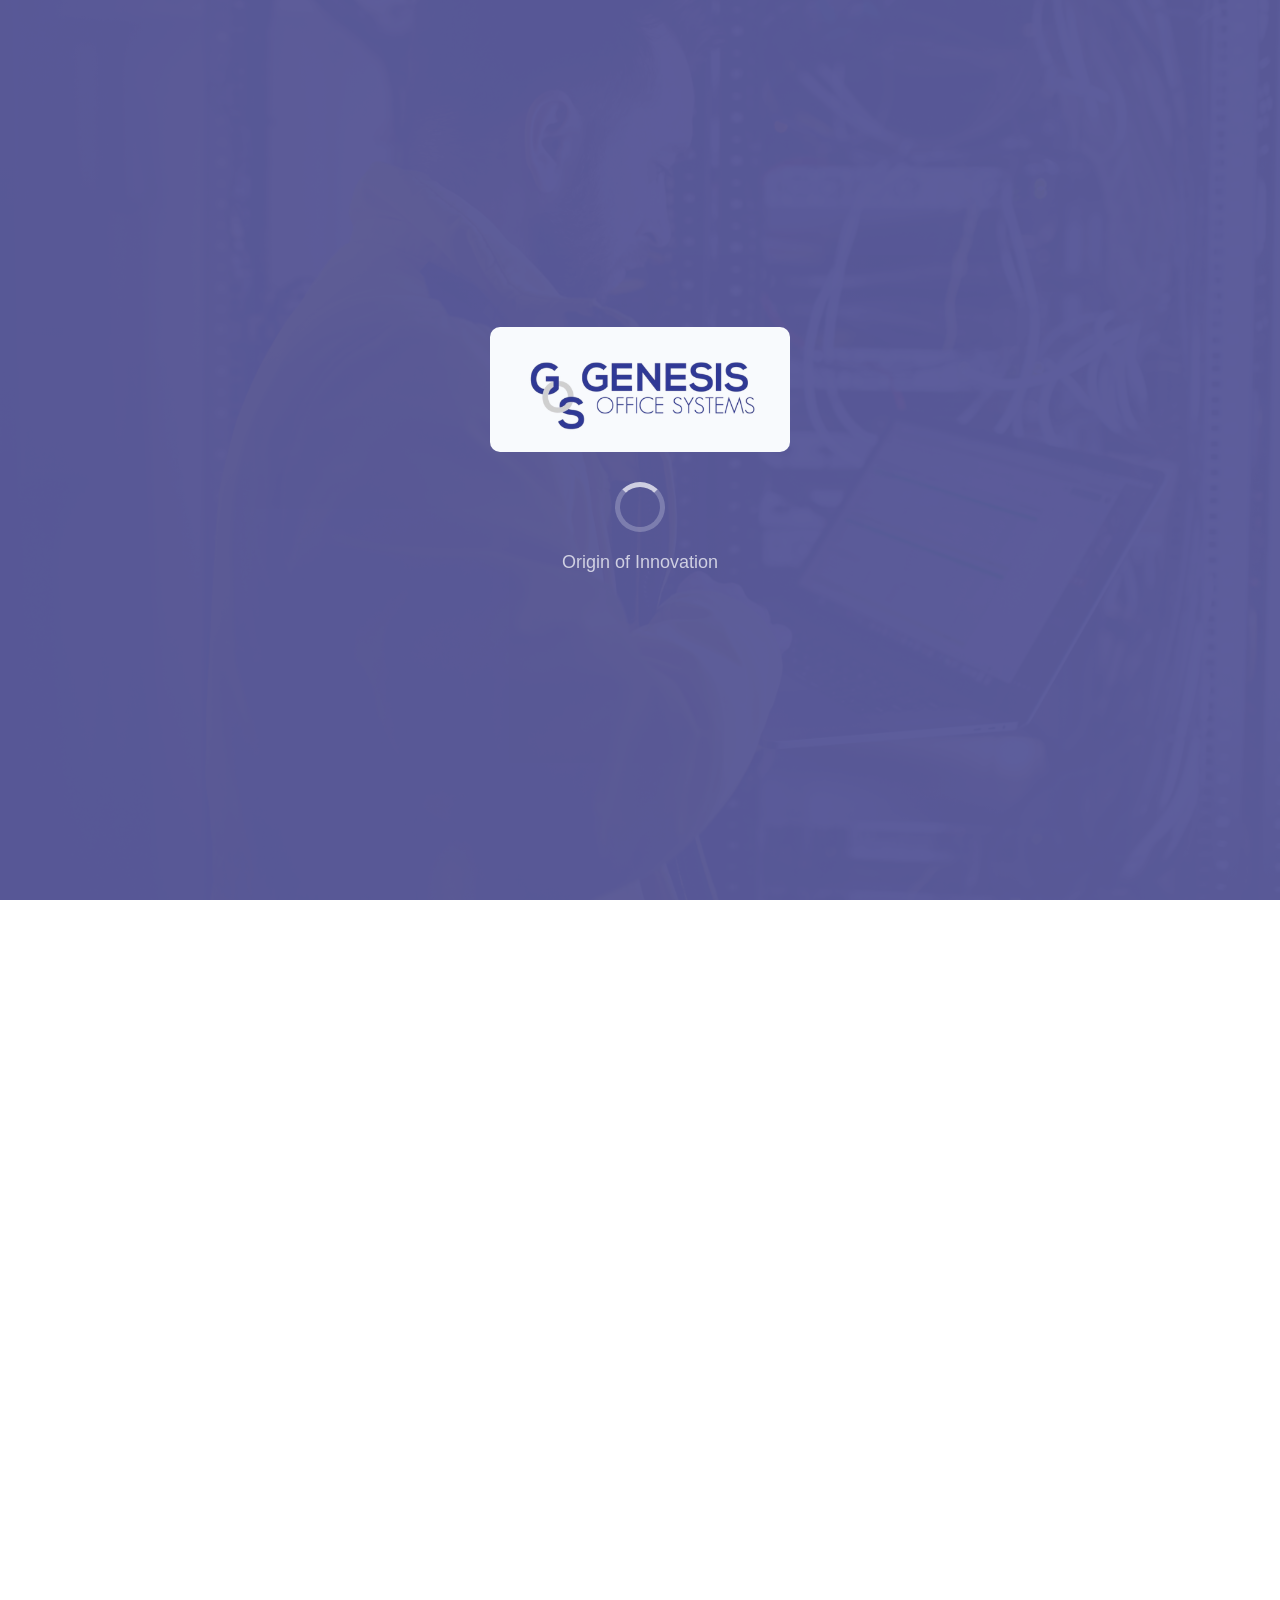
==== commit ced40fbb: "2026 preview" ====
--- a/index.html
+++ b/index.html
@@ -81,95 +81,94 @@
                 </div>
             </section>
 
-            <section class="valued-customers">
-                <div class="section-title">
-                    <h2>Our Valued Customers</h2>
-                </div>
-                <div class="brand-grid">
-                    <div class="brand-card brand-logo-card">
-                        <img src="https://www.zicta.zm/assets/logo-white.png" alt="ZICTA Logo">
-                    </div>
-                    <div class="brand-card brand-logo-card">
-                        <img src="https://www.fnbzambia.co.zm/_assets/images/generic/skins/00/navigation/secondary-logo/header-logo_lrg.svg?v=1775959726000" alt="FNB Zambia Logo">
-                    </div>
-                    <div class="brand-card brand-logo-card">
-                        <img src="https://lookaside.fbsbx.com/lookaside/crawler/media/?media_id=945017572298864" alt="Game Stores Logo">
-                    </div>
-                    <div class="brand-card brand-logo-card">
-                        <img src="https://hailcotton.com/wp-content/themes/hailcotton/src/img/logo-reverse.svg" alt="Hail & Cotton Logo">
-                    </div>
-                    <div class="brand-card brand-logo-card">
-                        <img src="https://cdn.cookielaw.org/logos/a67ab478-76a3-4b2c-b8e5-c555ba2a5820/0192c2e3-0792-7ccd-9576-0678af26e2de/f0852e7e-e284-4624-83b5-80033f76337f/Logotype.png" alt="JTI Logo">
-                    </div>
-                    <div class="brand-card brand-logo-card">
-                        <img src="https://zambezi-roofing.com/images/zambezi-steel-logo.png" alt="Zambezi Steel Logo">
-                    </div>
-                    <div class="brand-card brand-logo-card">
-                        <img src="https://www.lovisa.com/content/dam/lovisa/site-logo/Logos/Lovisa_logo.svg" alt="Lovisa Logo">
-                    </div>
-                    <div class="brand-card brand-logo-card">
-                        <img src="https://lh3.googleusercontent.com/sitesv/AG8ngQVrEiSeYcDN-S6R4EwgdQjm5ZCIxCxr2_2949qjzpUIMdPBMBuhy6Gld6MmIt-zDZ-rB2zlcEmgzcvqz7RXITsR56l8g7bwO-ZEKObGl4zqREw8lCHLSI-mt0_w12HKYMhc16_QzVQMIFD5ykbrGA-CWUEGJXsR2EZxqoYPFAe0Y7SF_6iXLbfULdul=w16383" alt="Bonaventure Butchery Logo">
-                    </div>
-                    <div class="brand-card brand-logo-card">
-                        <img src="https://zambeefplc.com/wp-content/uploads/2024/06/logo.svg" alt="Zambeef Logo">
-                    </div>
-                    <div class="brand-card">Sea Pride</div>
-                    <div class="brand-card brand-logo-card">
-                        <img src="https://upload.wikimedia.org/wikipedia/commons/thumb/7/7c/DHL_Logo.svg/1280px-DHL_Logo.svg.png" alt="DHL Logo">
-                    </div>
-                    <div class="brand-card brand-logo-card">
-                        <img src="https://lics.sch.zm/wp-content/uploads/2023/11/lics.svg" alt="LICS Logo">
-                    </div>
-                    <div class="brand-card brand-logo-card">
-                        <img src="https://upload.wikimedia.org/wikipedia/commons/thumb/b/bc/BBC_logo_%282016%29.svg/512px-BBC_logo_%282016%29.svg.png" alt="BBC Logo">
-                    </div>
-                    <div class="brand-card">LLKA</div>
-                    <div class="brand-card brand-logo-card">
-                        <img src="https://upload.wikimedia.org/wikipedia/commons/thumb/0/00/Hitachi_logo.svg/1200px-Hitachi_logo.svg.png" alt="Hitachi Logo">
-                    </div>
-                    <div class="brand-card brand-logo-card">
-                        <img src="https://resources.finalsite.net/images/f_auto,q_auto,t_image_size_3/v1709790450/aislusakaorg/edpocyzfm0xddfwvve2s/AISLCircleBadge-01.png" alt="AIS Lusaka Logo">
-                    </div>
-                    <div class="brand-card brand-logo-card">
-                        <img src="https://blog.builders.co.za/wp-content/uploads/2021/07/logo.jpg" alt="Builders Zambia Logo">
-                    </div>
-                    <div class="brand-card brand-logo-card">
-                        <img src="https://s25.q4cdn.com/322814910/files/design/BARRICK-GOLD-logo.svg" alt="Barrick Lumwana Logo">
-                    </div>
-                    <div class="brand-card brand-logo-card">
-                        <img src="https://www.adm.com/globalassets/header-and-footer/adm-logo-header-large.png" alt="ADM Logo">
-                    </div>
-                    <div class="brand-card brand-logo-card">
-                        <img src="https://cdn.sanity.io/images/kbqq3e0r/production/0e1843ae58eb2b2cd79ed43d6b91e85857c9b5b7-70x70.svg?w=3840&q=100" alt="KFC Logo">
-                    </div>
-                    <div class="brand-card brand-logo-card">
-                        <img src="https://selectedsupplies.com/assets/images/Selected-Supplies-Logo-sml.png" alt="Selected Supplies Logo">
-                    </div>
-                </div>
-            </section>
-
-            <section class="partner-brands">
-                <div class="section-title">
-                    <h2>Brands We Offer</h2>
-                </div>
-                <div class="brand-grid">
-                    <div class="brand-card brand-logo-card">
-                        <img src="https://upload.wikimedia.org/wikipedia/commons/thumb/f/fa/Lenovo_2015_logo.svg/2560px-Lenovo_2015_logo.svg.png" alt="Lenovo Logo">
-                    </div>
-                    <div class="brand-card brand-logo-card">
-                        <img src="https://www.trendnet.com/images/trendnet_logo.svg" alt="Trendnet Logo">
-                    </div>
-                    <div class="brand-card brand-logo-card">
-                        <img src="https://upload.wikimedia.org/wikipedia/commons/thumb/4/49/Ubiquiti_logo.svg/1200px-Ubiquiti_logo.svg.png" alt="Ubiquiti Logo">
-                    </div>
-                    <div class="brand-card brand-logo-card">
-                        <img src="https://upload.wikimedia.org/wikipedia/commons/thumb/4/49/TP-Link_Logo.svg/1200px-TP-Link_Logo.svg.png" alt="TP-Link Logo">
-                    </div>
-                    <div class="brand-card brand-logo-card">
-                        <img src="https://www.linkbasic.com/template/cn/images/logo3.png" alt="Linkbasic Logo">
-                    </div>
-                </div>
-            </section>
+           <section class="valued-customers">
+    <div class="section-title">
+        <h2>Our Valued Customers</h2>
+    </div>
+    <div class="brand-grid">
+        <div class="brand-card brand-logo-card">
+            <img src="https://www.zicta.zm/assets/logo-white.png" alt="ZICTA Logo">
+        </div>
+        <div class="brand-card brand-logo-card">
+            <img src="https://www.fnbzambia.co.zm/_assets/images/generic/skins/00/navigation/secondary-logo/header-logo_lrg.svg?v=1775959726000" alt="FNB Zambia Logo">
+        </div>
+        <div class="brand-card brand-logo-card">
+            <img src="genesis-photos/company logos/game stores.png" alt="Game Stores Logo" loading="lazy">
+        </div>
+        <div class="brand-card brand-logo-card">
+            <img src="https://hailcotton.com/wp-content/themes/hailcotton/src/img/logo-reverse.svg" alt="Hail & Cotton Logo">
+        </div>
+        <div class="brand-card brand-logo-card">
+            <img src="https://cdn.cookielaw.org/logos/a67ab478-76a3-4b2c-b8e5-c555ba2a5820/0192c2e3-0792-7ccd-9576-0678af26e2de/f0852e7e-e284-4624-83b5-80033f76337f/Logotype.png" alt="JTI Logo">
+        </div>
+        <div class="brand-card brand-logo-card">
+            <img src="https://zambezi-roofing.com/images/zambezi-steel-logo.png" alt="Zambezi Steel Logo">
+        </div>
+        <div class="brand-card brand-logo-card">
+            <img src="genesis-photos/company logos/LOvisa.png" alt="Lovisa Logo">
+        </div>
+        <div class="brand-card brand-logo-card">
+            <img src="genesis-photos/company logos/bonaventure.png" alt="Bonaventure Butchery Logo">
+        </div>
+        <div class="brand-card brand-logo-card">
+            <img src="https://zambeefplc.com/wp-content/uploads/2024/06/logo.svg" alt="Zambeef Logo">
+        </div>
+        <div class="brand-card brand-logo-card">
+            <img src="https://seapride.com/assets/images/bf26c43e7b3a04e9f405397fb1b4a329_ShrimpProcessorandExporterBangladesh.png" alt="SeaPride Logo">
+        </div>
+        <div class="brand-card brand-logo-card">
+            <img src="https://lics.sch.zm/wp-content/uploads/2023/11/lics.svg" alt="LICS Logo">
+        </div>
+        <div class="brand-card brand-logo-card">
+            <img src="genesis-photos/company logos/BBC.png" alt="BBC" loading="lazy">
+        </div>
+        <div class="brand-card">LLKA</div>
+        <div class="brand-card brand-logo-card">
+            <img src="genesis-photos/company logos/Hitachi.png" alt="Hitachi Logo">
+        </div>
+        <div class="brand-card brand-logo-card">
+            <img src="https://resources.finalsite.net/images/f_auto,q_auto,t_image_size_3/v1709790450/aislusakaorg/edpocyzfm0xddfwvve2s/AISLCircleBadge-01.png" alt="AIS Lusaka Logo">
+        </div>
+        <div class="brand-card brand-logo-card">
+            <img src="https://blog.builders.co.za/wp-content/uploads/2021/07/logo.jpg" alt="Builders Zambia Logo">
+        </div>
+        <div class="brand-card brand-logo-card">
+            <img src="https://s25.q4cdn.com/322814910/files/design/BARRICK-GOLD-logo.svg" alt="Barrick Lumwana Logo">
+        </div>
+        <div class="brand-card brand-logo-card">
+            <img src="https://www.adm.com/globalassets/header-and-footer/adm-logo-header-large.png" alt="ADM Logo">
+        </div>
+        <div class="brand-card brand-logo-card">
+            <img src="https://cdn.sanity.io/images/kbqq3e0r/production/0e1843ae58eb2b2cd79ed43d6b91e85857c9b5b7-70x70.svg?w=3840&q=100" alt="KFC Logo">
+        </div>
+        <div class="brand-card brand-logo-card">
+            <img src="https://selectedsupplies.com/assets/images/Selected-Supplies-Logo-sml.png" alt="Selected Supplies Logo">
+        </div>
+    </div>
+</section>
+
+<section class="partner-brands">
+    <div class="section-title">
+        <h2>Brands We Offer</h2>
+    </div>
+    <div class="brand-grid">
+        <div class="brand-card brand-logo-card">
+            <img src="genesis-photos/company logos/lenovo.png" alt="Lenovo Logo">
+        </div>
+        <div class="brand-card brand-logo-card">
+            <img src="https://www.trendnet.com/images/trendnet_logo.svg" alt="Trendnet Logo">
+        </div>
+        <div class="brand-card brand-logo-card">
+            <img src="genesis-photos/company logos/ubiquiti.png" alt="Ubiquiti Logo">
+        </div>
+        <div class="brand-card brand-logo-card">
+            <img src="genesis-photos/company logos/tplink.png" alt="TP-Link Logo">
+        </div>
+        <div class="brand-card brand-logo-card">
+            <img src="https://www.linkbasic.com/template/cn/images/logo3.png" alt="Linkbasic Logo">
+        </div>
+    </div>
+</section>
 
             <div class="container2">
                 <div class="section-title">
--- a/genesis.css/index.css
+++ b/genesis.css/index.css
@@ -498,7 +498,7 @@
 .hero-content {
     max-width: 680px;
     width: 90%;
-    margin: 50px auto 0;
+    margin: 18px auto 0;
     text-align: center;
     position: relative;
     z-index: 2;
@@ -525,7 +525,7 @@
 
 .hero-content p {
     max-width: 680px;
-    margin: 0 auto 28px;
+    margin: 0 auto 12px;
     font-size: 1.05rem;
     color: rgba(242, 242, 251, 0.88);
     line-height: 1.8;
@@ -569,9 +569,9 @@
 .why-section {
     display: grid;
     grid-template-columns: 280px 1fr;
-    gap: 32px;
+    gap: 28px;
     align-items: start;
-    margin: 60px 0 40px;
+    margin: 28px 0 22px;
 }
 
 .why-card {
@@ -595,6 +595,13 @@
     font-weight: 700;
     background: linear-gradient(135deg, #7A73D1, #5A5CC7);
     border-radius: 20px;
+    transition: background 0.35s ease, box-shadow 0.35s ease, transform 0.35s ease;
+}
+
+.why-icon.why-icon-highlight {
+    background: linear-gradient(135deg, #2596ff, #0f6ef0);
+    box-shadow: 0 0 0 16px rgba(37, 150, 255, 0.15);
+    transform: scale(1.05);
 }
 
 .why-card h3 {
